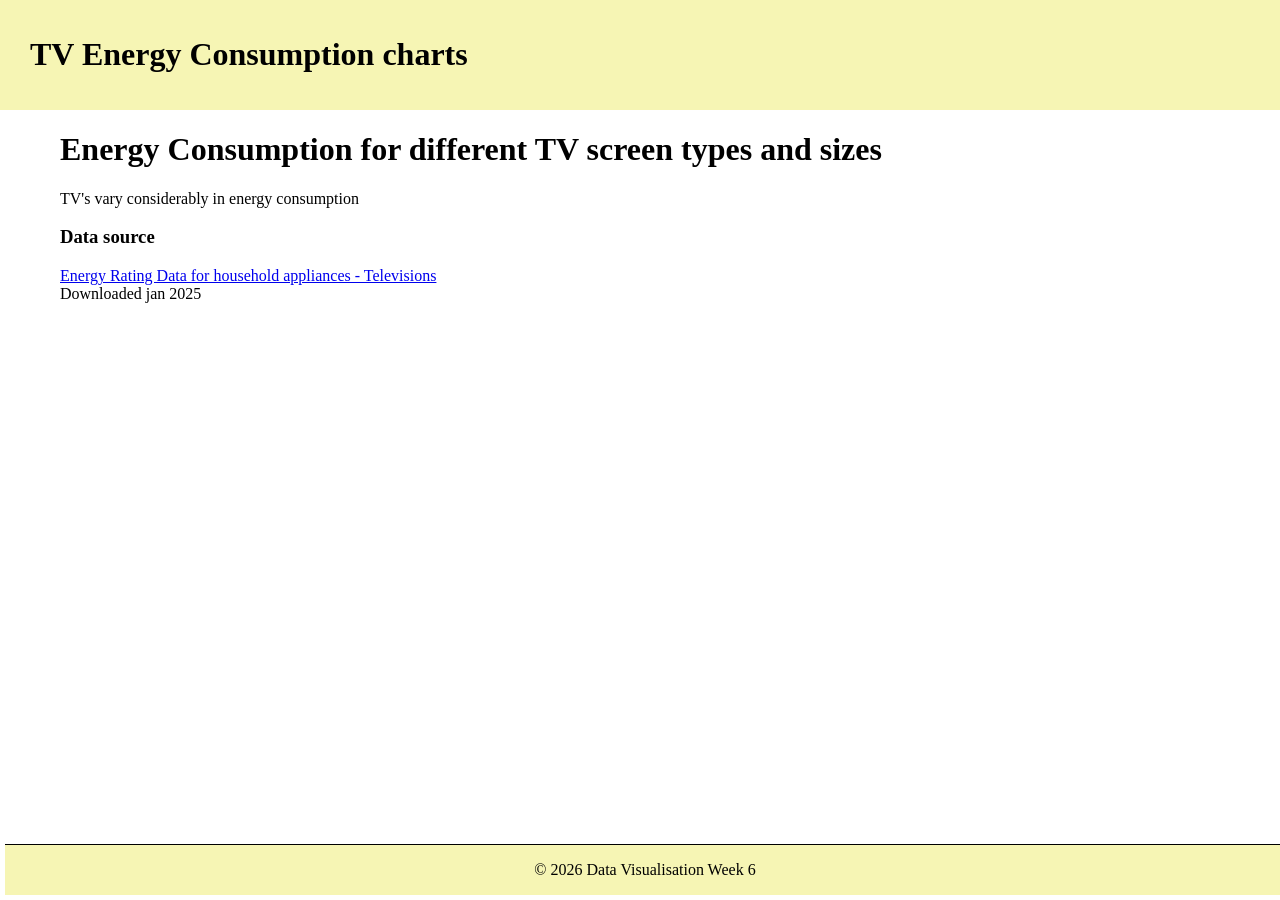
==== Exercise 6/index.html @ de199ba0 "basic set up" ====
<!DOCTYPE html>
<html>
    <head>
        <meta charset="utf-8" />
        <meta name="viewport" content="width=device-width, initial-scale=1" />
        <link href="css/base.css" rel="stylesheet">
        <link href="css/visualisations.css" rel="stylesheet">
    </head>

    <body>
        <header>
            <h1>TV Energy Consumption charts</h1>
        </header>
        <main>
            <div>
                <h1>Energy Consumption for different TV screen types and sizes</h1>
                <p>TV's vary considerably in energy consumption</p>

                <!-- div for filter buttons -->
                 <div id="filters_screen"></div>

                <!-- div for charts -->
                 <div id="histogram" class="responsive-svg-container"></div>
                
                 <div class="body">
                    <h3>Data source</h3>
                    <p>
                        <a href="https://data.gov.au/data/dataset/559708e5-480e-4f94-8429-c49571e82761/resource/93a615e5-935e-4713-a4b0-379e3f6dedc9/download/tv_2026_05_17.csv">Energy Rating Data for household appliances - Televisions </a><br>
                        Downloaded jan 2025
                    </p>
                 </div>
            </div>
        </main>
        
        <footer>
            <p>&copy; 2026 Data Visualisation Week 6</p>
        </footer>

        <!-- load scripts -->
        <script src="https://d3js.org/d3.v7.min.js"></script>
        <script src="js/shared-constants.js"></script>  
        <script src="js/load-data.js"></script>  
        <script src="js/interactions.js"></script>  
        <script src="js/histogram.js"></script>  

    </body>

</html>
---- Exercise 6/css/base.css ----
body {
  margin: 0px; 
}

header{
  margin: 0; 
  background-color: #f6f5b4;
  padding: 15px 30px;
  display: flex;            
  justify-content: left; 
  align-items: center;
}
 


main {
  padding: 0px 60px;
}

footer {
  position: fixed;
  bottom: 0;
  width: 100%;              
  border-top: 1px solid black;
  margin: 5px;
  padding: 0;
  background-color: #f6f5b4;
  display: flex;            
  justify-content: center;  
}

footer_text p {
  text-align: center;
}
---- Exercise 6/css/visualisations.css ----
/* responsive container of svg element */
.responsive-svg-container {
    width: 100%;
    max-width: 1000px;
}

@media screen and (max-width: 596px) {
    .responsive-svg-container {
        margin-bottom: 20px;
    }
}

.axis-label {
    font-family: 'Roboto', sans-serif;
    font-size: 14px;
    fill: #5a3e2b
}
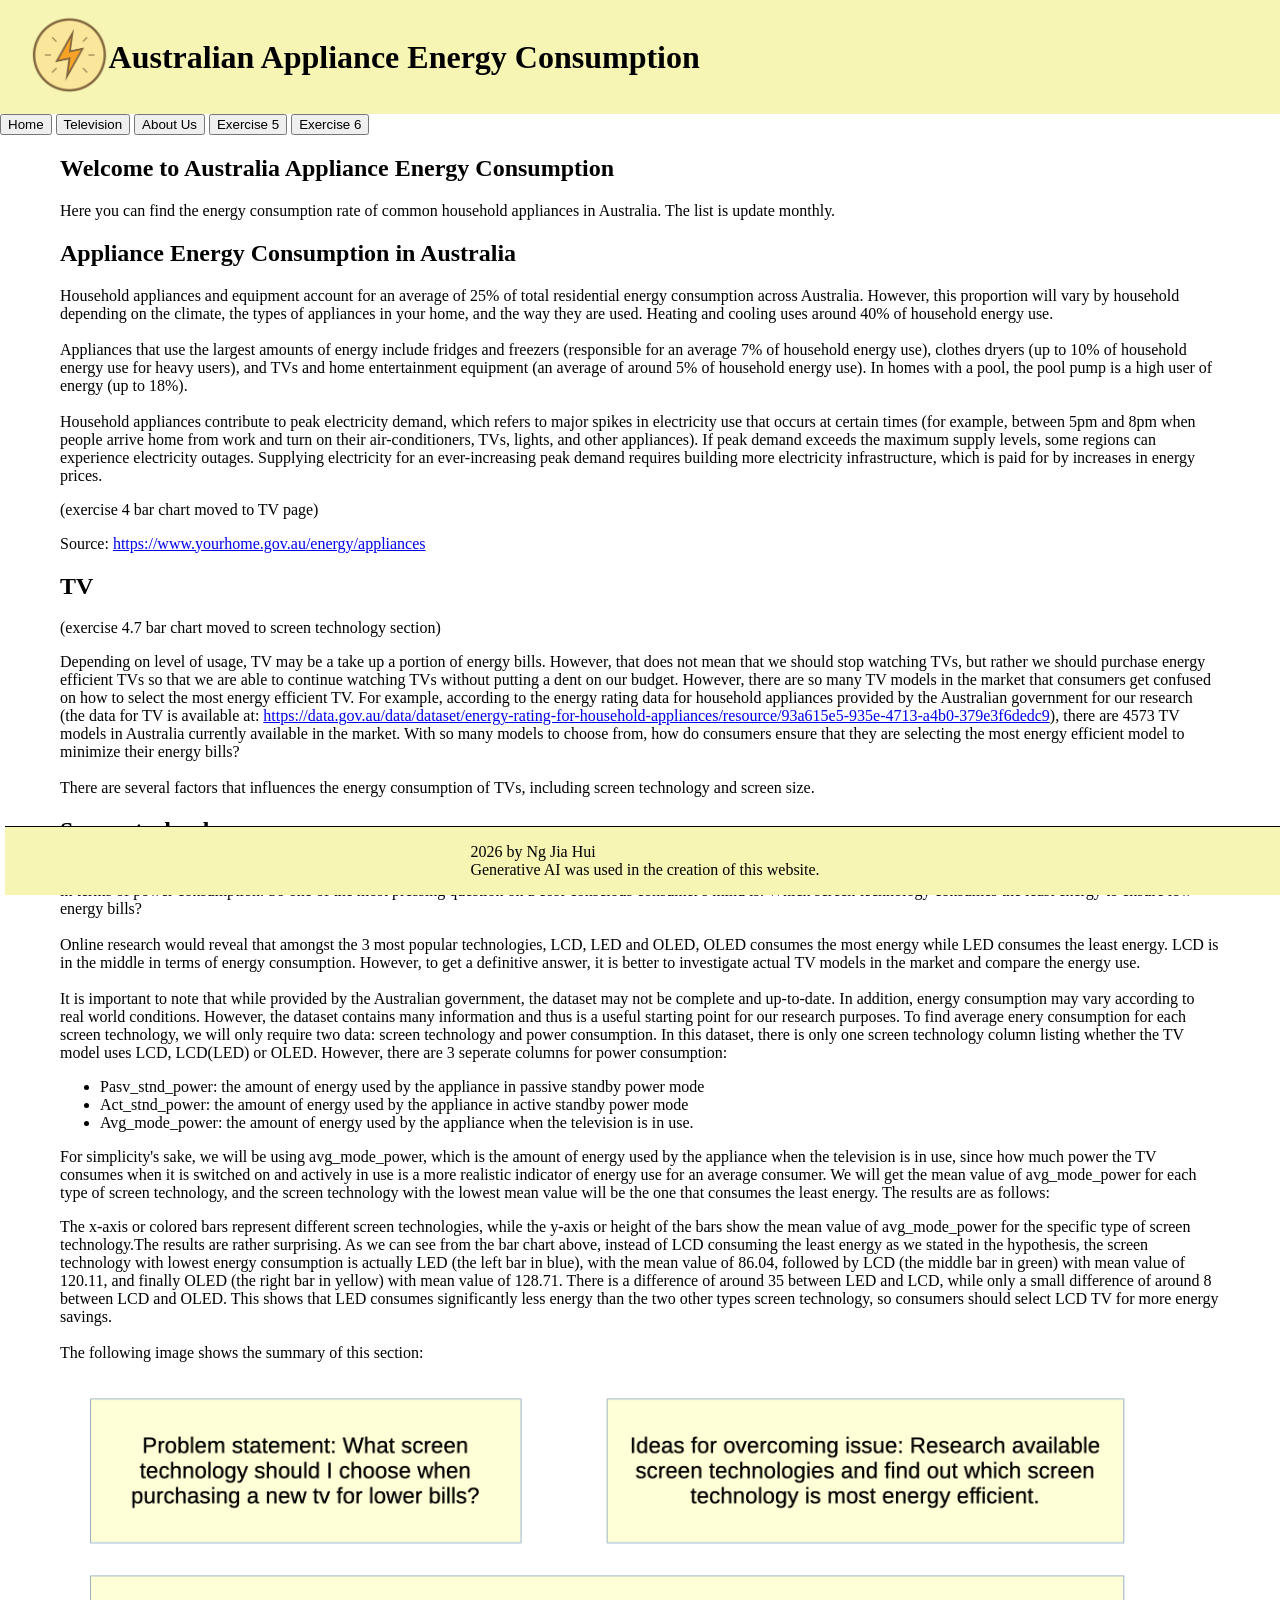
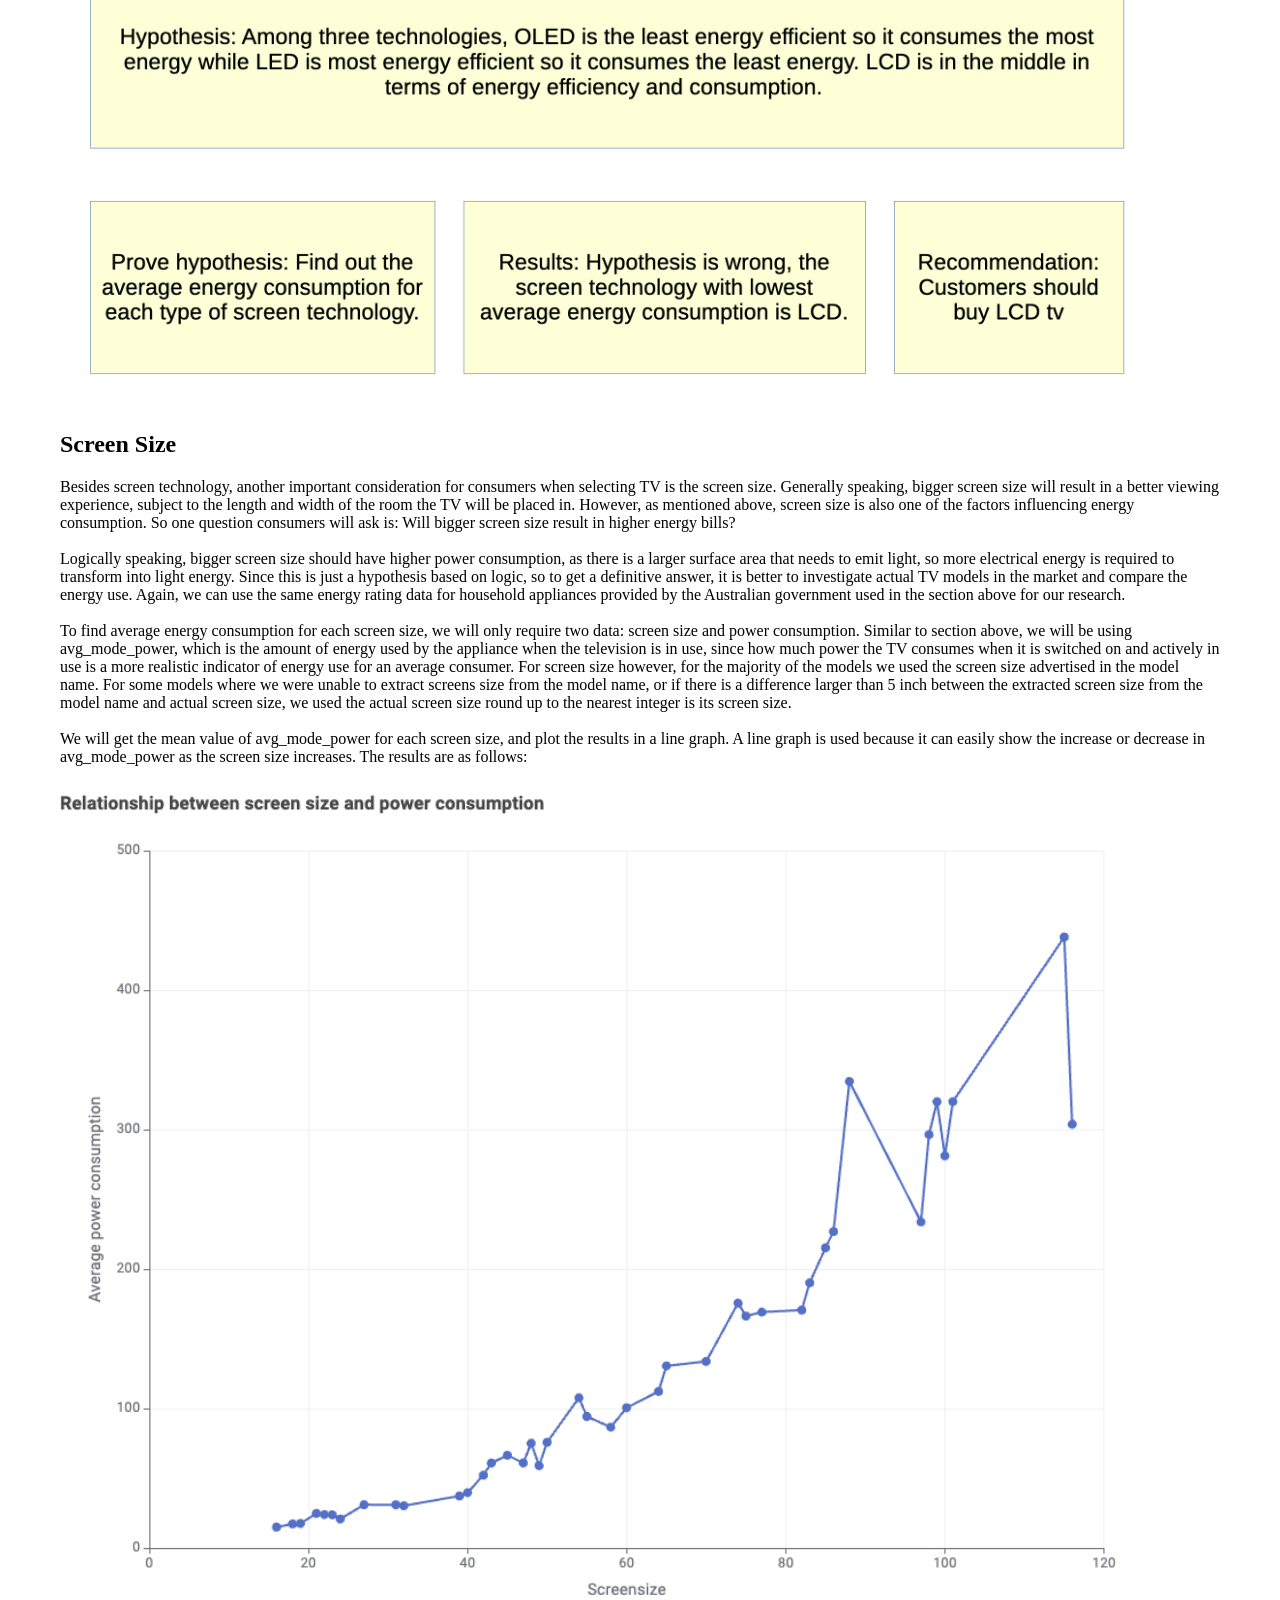
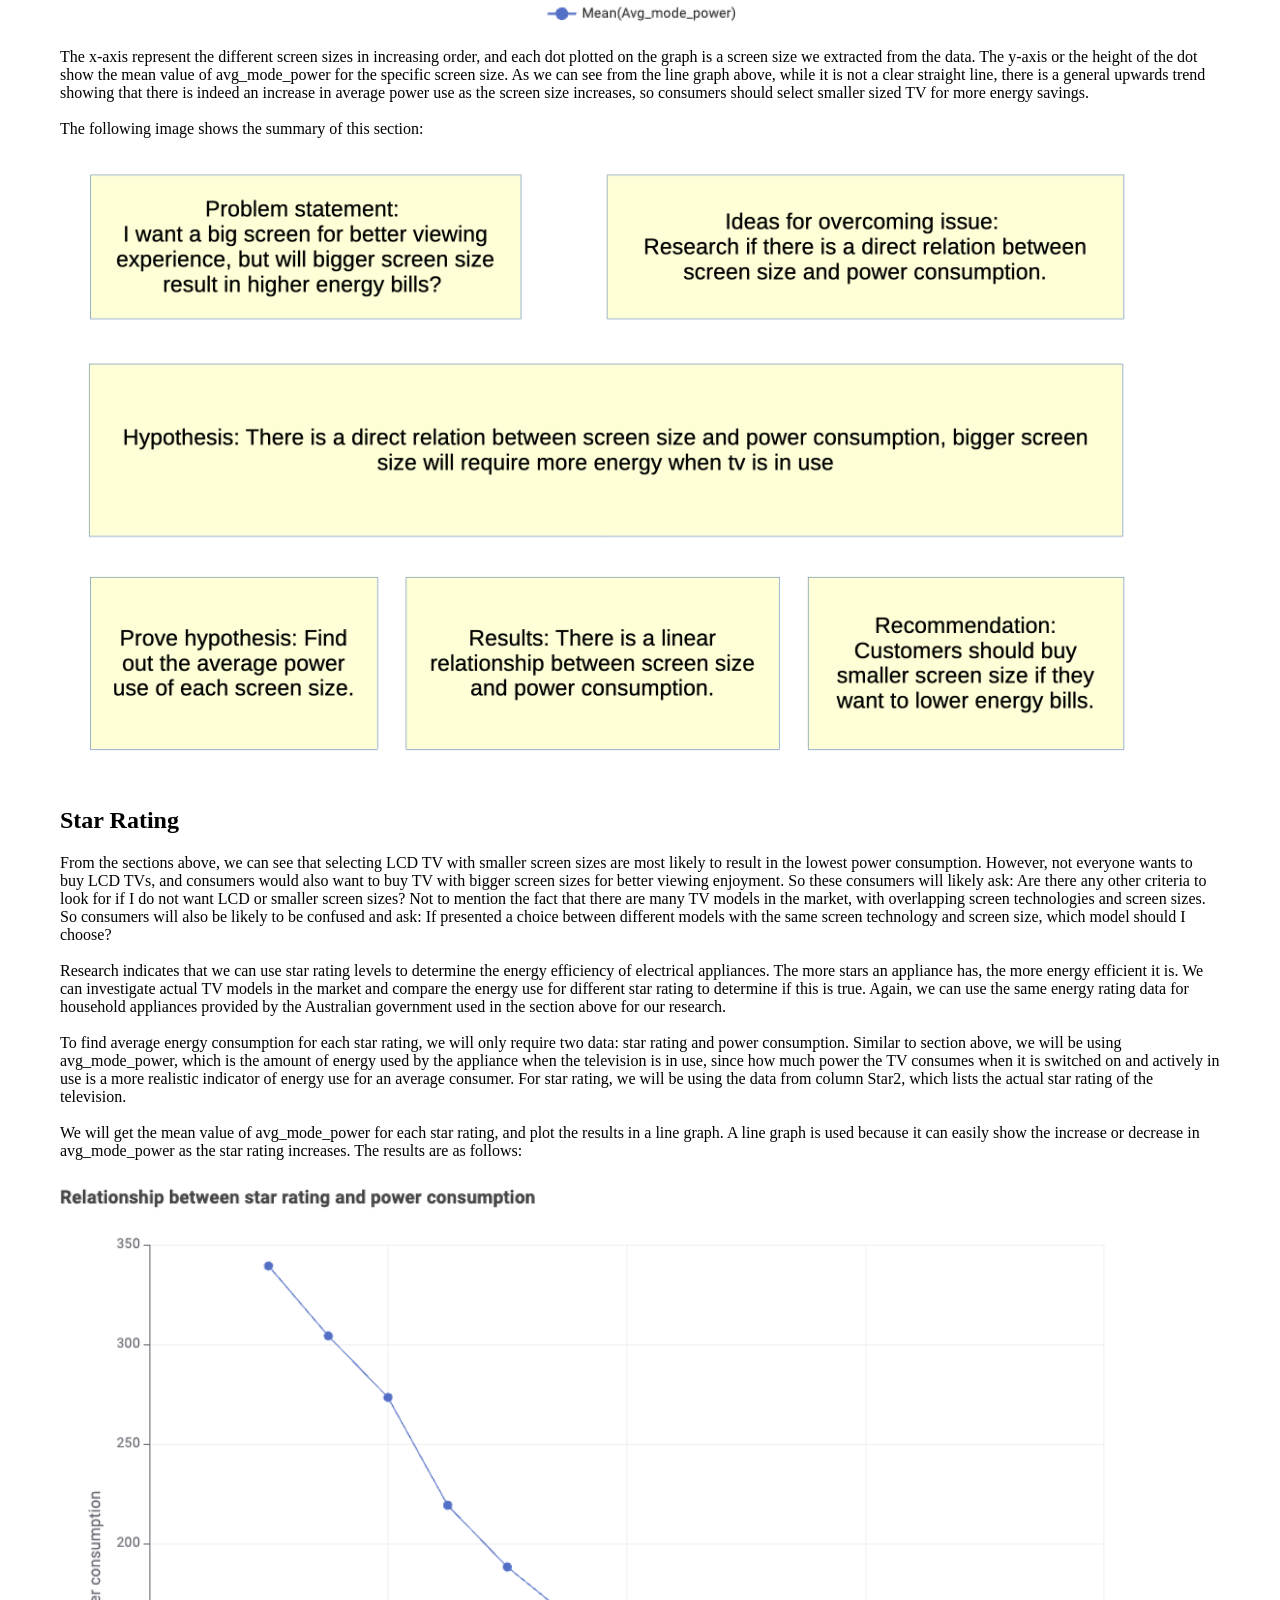
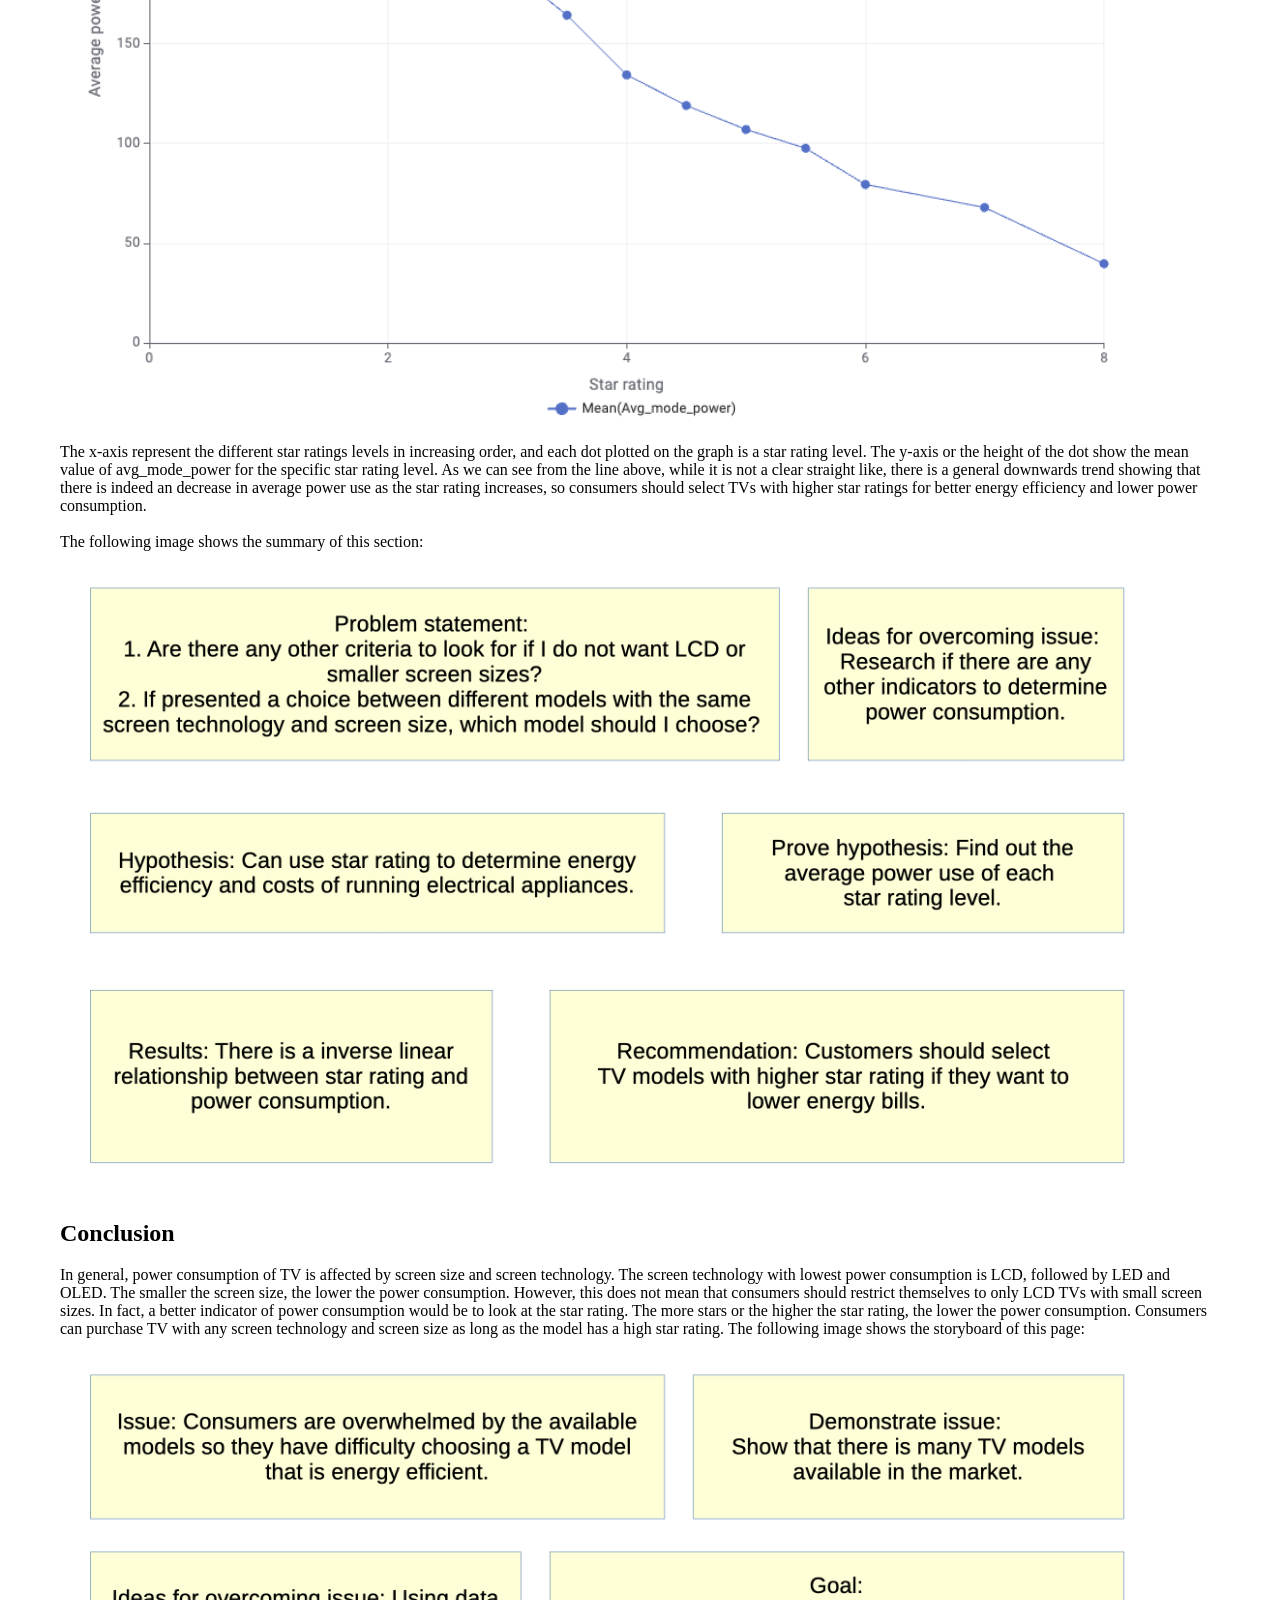
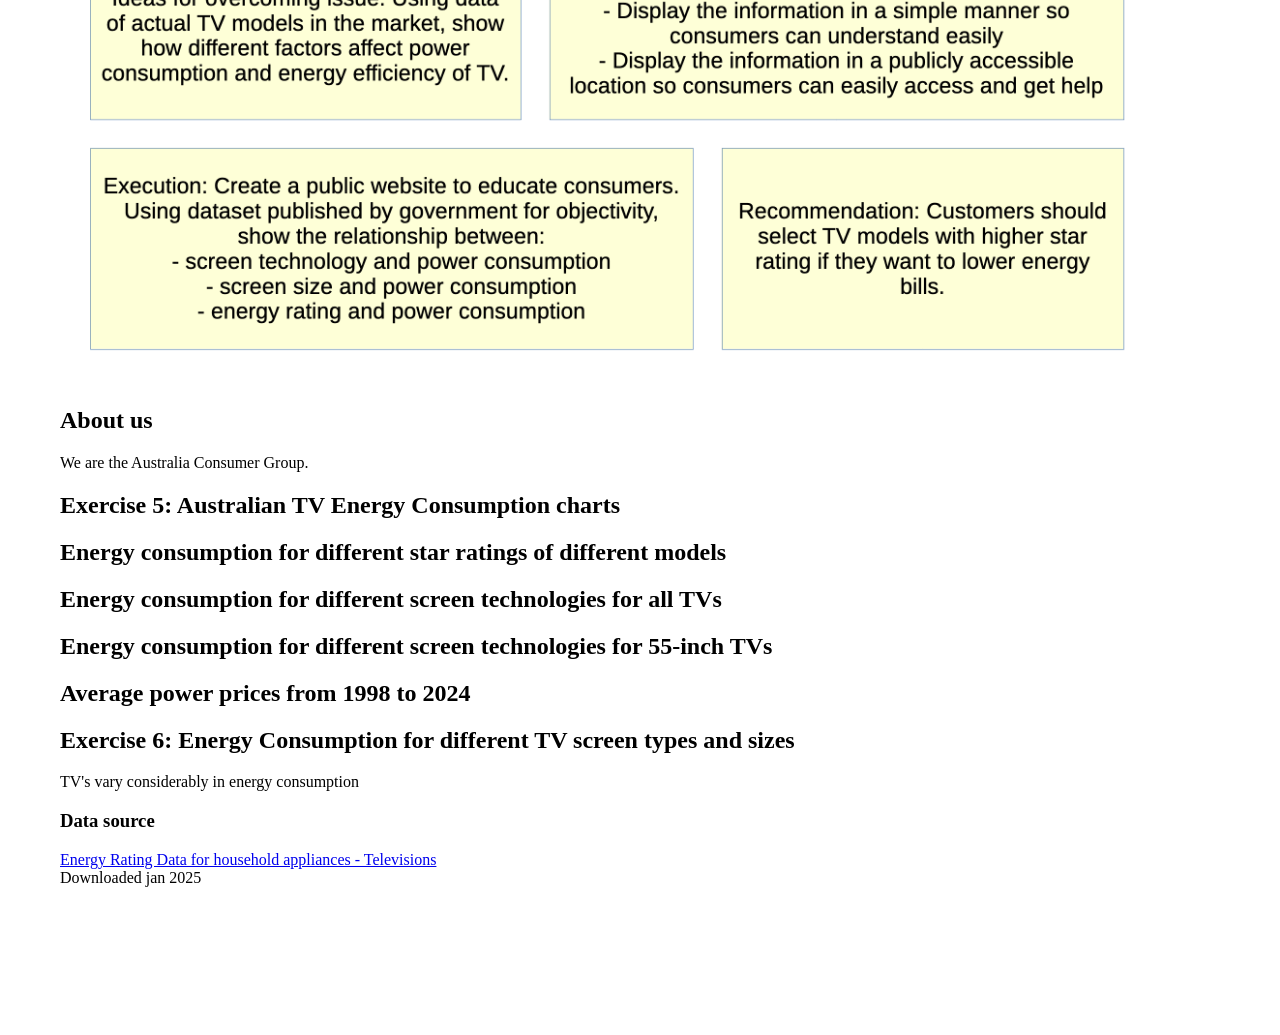
==== commit b183cb07: "interactions" ====
--- a/Exercise 6/index.html
+++ b/Exercise 6/index.html
@@ -3,17 +3,142 @@
     <head>
         <meta charset="utf-8" />
         <meta name="viewport" content="width=device-width, initial-scale=1" />
+        <title>Appliance Energy Consumption Website</title>
         <link href="css/base.css" rel="stylesheet">
         <link href="css/visualisations.css" rel="stylesheet">
+        <script src="js/scripts.js" defer></script>
     </head>
 
     <body>
-        <header>
-            <h1>TV Energy Consumption charts</h1>
+        <header class="pageHeader" id="pageHeader">
+            <a href="index.html">
+                <img src="images/PowerIcon.png" style="height:5rem;" alt="site logo" id="header_logo">    
+            </a>
+            <h1>Australian Appliance Energy Consumption</h1>
+            
         </header>
+
+        <nav class="nav"> 
+            <button id="nav_home" class="selected" onclick="showPage('home')">Home</button>
+            <button id="nav_tv" onclick="showPage('tv')">Television</button>
+            <button id="nav_about" onclick="showPage('about')">About Us</button>
+            <button id="nav_ex5" onclick="showPage('ex5')">Exercise 5</button>
+            <button id="nav_ex6" onclick="showPage('ex6')">Exercise 6</button>
+        </nav>
+
         <main>
-            <div>
-                <h1>Energy Consumption for different TV screen types and sizes</h1>
+            
+            <section id="home" class="page">
+                <h1>Welcome to Australia Appliance Energy Consumption</h1>
+                <p>Here you can find the energy consumption rate of common household appliances in Australia. The list is update monthly.</p>
+
+                <h2>Appliance Energy Consumption in Australia</h2>
+                <p>Household appliances and equipment account for an average of 25% of total residential energy consumption across Australia. However, this proportion will vary by household depending on the climate, the types of appliances in your home, and the way they are used. Heating and cooling uses around 40% of household energy use.
+                <br><br>
+                Appliances that use the largest amounts of energy include fridges and freezers (responsible for an average 7% of household energy use), clothes dryers (up to 10% of household energy use for heavy users), and TVs and home entertainment equipment (an average of around 5% of household energy use). In homes with a pool, the pool pump is a high user of energy (up to 18%).
+                <br><br>
+                Household appliances contribute to peak electricity demand, which refers to major spikes in electricity use that occurs at certain times (for example, between 5pm and 8pm when people arrive home from work and turn on their air-conditioners, TVs, lights, and other appliances). If peak demand exceeds the maximum supply levels, some regions can experience electricity outages. Supplying electricity for an ever-increasing peak demand requires building more electricity infrastructure, which is paid for by increases in energy prices.
+                </p>
+                <p>(exercise 4 bar chart moved to TV page)</p>
+                <p>Source: <a href="https://www.yourhome.gov.au/energy/appliances">https://www.yourhome.gov.au/energy/appliances</a></p>
+
+            </section>
+            <section id="tv" class="page hidden">
+                <h1>TV</h1>
+                <p>(exercise 4.7 bar chart moved to screen technology section)</p>
+                <p>Depending on level of usage, TV may be a take up a portion of energy bills. However, that does not mean that we should stop watching TVs, but rather we should purchase energy efficient TVs so that we are able to continue watching TVs without putting a dent on our budget. However, there are so many TV models in the market that consumers get confused on how to select the most energy efficient TV. For example, according to the energy rating data for household appliances provided by the Australian government for our research (the data for TV is available at: <a href="https://data.gov.au/data/dataset/energy-rating-for-household-appliances/resource/93a615e5-935e-4713-a4b0-379e3f6dedc9">https://data.gov.au/data/dataset/energy-rating-for-household-appliances/resource/93a615e5-935e-4713-a4b0-379e3f6dedc9</a>), there are 4573 TV models in Australia currently available in the market. With so many models to choose from, how do consumers ensure that they are selecting the most energy efficient model to minimize their energy bills?
+                <br><br>
+                There are several factors that influences the energy consumption of TVs, including screen technology and screen size.</p>
+
+                <h2>Screen technology</h2>
+                <p>There are different screen technologies for TV, each with their own advantages and disadvantages in terms color accuracy and contrast, viewing angles, design etc. They also differ in terms of power consumption. So one of the most pressing question on a cost-conscious consumer's mind is: Which screen technology consumes the least energy to ensure low energy bills?
+                <br><br>
+                Online research would reveal that amongst the 3 most popular technologies, LCD, LED and OLED, OLED consumes the most energy while LED consumes the least energy. LCD is in the middle in terms of energy consumption. However, to get a definitive answer, it is better to investigate actual TV models in the market and compare the energy use. 
+                <br><br>
+                It is important to note that while provided by the Australian government, the dataset may not be complete and up-to-date. In addition, energy consumption may vary according to real world conditions. However, the dataset contains many information and thus is a useful starting point for our research purposes. To find average enery consumption for each screen technology, we will only require two data: screen technology and power consumption. In this dataset, there is only one screen technology column listing whether the TV model uses LCD, LCD(LED) or OLED. However, there are 3 seperate columns for power consumption:</p>
+
+                <ul>
+                    <li>Pasv_stnd_power: the amount of energy used by the appliance in passive standby power mode</li>
+                    <li>Act_stnd_power: the amount of energy used by the appliance in active standby power mode</li>
+                    <li>Avg_mode_power: the amount of energy used by the appliance when the television is in use.</li>
+                </ul>
+
+                <p>For simplicity's sake, we will be using avg_mode_power, which is the amount of energy used by the appliance when the television is in use, since how much power the TV consumes when it is switched on and actively in use is a more realistic indicator of energy use for an average consumer. We will get the mean value of avg_mode_power for each type of screen technology, and the screen technology with the lowest mean value will be the one that consumes the least energy. The results are as follows:</p>
+
+                <div class="responsive-svg-container">
+                    
+                </div>   
+
+                <p>The x-axis or colored bars represent different screen technologies, while the y-axis or height of the bars show the mean value of avg_mode_power for the specific type of screen technology.The results are rather surprising. As we can see from the bar chart above, instead of LCD consuming the least energy as we stated in the hypothesis, the screen technology with lowest energy consumption is actually LED (the left bar in blue), with the mean value of 86.04, followed by LCD (the middle bar in green) with mean value of 120.11, and finally OLED (the right bar in yellow) with mean value of 128.71. There is a difference of around 35 between LED and LCD, while only a small difference of around 8 between LCD and OLED. This shows that LED consumes significantly less energy than the two other types screen technology, so consumers should select LCD TV for more energy savings.
+                <br><br>
+                The following image shows the summary of this section: </p>
+
+                <img src="images/summary_tech.png" alt="Summary of relationship between screen technology and power consumption section" width="95%">
+
+                <h2>Screen Size</h2>
+                <p>Besides screen technology, another important consideration for consumers when selecting TV is the screen size. Generally speaking, bigger screen size will result in a better viewing experience, subject to the length and width of the room the TV will be placed in. However, as mentioned above, screen size is also one of the factors influencing energy consumption. So one question consumers will ask is: Will bigger screen size result in higher energy bills?
+                <br><br>
+                Logically speaking, bigger screen size should have higher power consumption, as there is a larger surface area that needs to emit light, so more electrical energy is required to transform into light energy. Since this is just a hypothesis based on logic, so to get a definitive answer, it is better to investigate actual TV models in the market and compare the energy use. Again, we can use the same energy rating data for household appliances provided by the Australian government used in the section above for our research.
+                <br><br>
+                To find average energy consumption for each screen size, we will only require two data: screen size and power consumption. Similar to section above, we will be using avg_mode_power, which is the amount of energy used by the appliance when the television is in use, since how much power the TV consumes when it is switched on and actively in use is a more realistic indicator of energy use for an average consumer. For screen size however, for the majority of the models we used the screen size advertised in the model name. For some models where we were unable to extract screens size from the model name, or if there is a difference larger than 5 inch between the extracted screen size from the model name and actual screen size, we used the actual screen size round up to the nearest integer is its screen size.
+                <br><br>    
+                We will get the mean value of avg_mode_power for each screen size, and plot the results in a line graph. A line graph is used because it can easily show the increase or decrease in avg_mode_power as the screen size increases. The results are as follows:</p>
+
+                <img src="images/datagraph_size.png" alt="Line graph showing the mean of energy use for each screen size." width="100%">   
+
+                <p>The x-axis represent the different screen sizes in increasing order, and each dot plotted on the graph is a screen size we extracted from the data. The y-axis or the height of the dot show the mean value of avg_mode_power for the specific screen size. As we can see from the line graph above, while it is not a clear straight line, there is a general upwards trend showing that there is indeed an increase in average power use as the screen size increases, so consumers should select smaller sized TV for more energy savings.
+                <br><br>
+                The following image shows the summary of this section: </p>
+
+                <img src="images/summary_size.png" alt="Summary of relationship between screen size and power consumption section" width="95%">
+
+                <h2>Star Rating</h2>
+                <p>From the sections above, we can see that selecting LCD TV with smaller screen sizes are most likely to result in the lowest power consumption. However, not everyone wants to buy LCD TVs, and consumers would also want to buy TV with bigger screen sizes for better viewing enjoyment. So these consumers will likely ask: Are there any other criteria to look for if I do not want LCD or smaller screen sizes? Not to mention the fact that there are many TV models in the market, with overlapping screen technologies and screen sizes. So consumers will also be likely to be confused and ask: If presented a choice between different models with the same screen technology and screen size, which model should I choose? 
+                <br><br>
+                Research indicates that we can use star rating levels to determine the energy efficiency of electrical appliances. The more stars an appliance has, the more energy efficient it is. We can investigate actual TV models in the market and compare the energy use for different star rating to determine if this is true. Again, we can use the same energy rating data for household appliances provided by the Australian government used in the section above for our research.
+                <br><br>
+                To find average energy consumption for each star rating, we will only require two data: star rating and power consumption. Similar to section above, we will be using avg_mode_power, which is the amount of energy used by the appliance when the television is in use, since how much power the TV consumes when it is switched on and actively in use is a more realistic indicator of energy use for an average consumer. For star rating, we will be using the data from column Star2, which lists the actual star rating of the television. 
+                <br><br>    
+                We will get the mean value of avg_mode_power for each star rating, and plot the results in a line graph. A line graph is used because it can easily show the increase or decrease in avg_mode_power as the star rating increases. The results are as follows:</p>
+
+                <img src="images/datagraph_star.png" alt="Line graph showing the mean of energy use for each star rating." width="100%">   
+
+                <p>The x-axis represent the different star ratings levels in increasing order, and each dot plotted on the graph is a star rating level. The y-axis or the height of the dot show the mean value of avg_mode_power for the specific star rating level. As we can see from the line above, while it is not a clear straight like, there is a general downwards trend showing that there is indeed an decrease in average power use as the star rating increases, so consumers should select TVs with higher star ratings for better energy efficiency and lower power consumption.
+                <br><br>
+                The following image shows the summary of this section: </p>
+
+                <img src="images/summary_star.png" alt="Summary of relationship between star rating and power consumption section" width="95%">
+
+                <h2>Conclusion</h2>
+                <p>In general, power consumption of TV is affected by screen size and screen technology. The screen technology with lowest power consumption is LCD, followed by LED and OLED. The smaller the screen size, the lower the power consumption. However, this does not mean that consumers should restrict themselves to only LCD TVs with small screen sizes. In fact, a better indicator of power consumption would be to look at the star rating. The more stars or the higher the star rating, the lower the power consumption. Consumers can purchase TV with any screen technology and screen size as long as the model has a high star rating.
+
+                The following image shows the storyboard of this page: </p>
+
+                <img src="images/storyboard_main.png" alt="Storyboard of how information in this page is presented to user." width="95%">
+                </p>
+    
+
+            </section>
+            <section id="about" class="page hidden">
+                <h1>About us</h1>
+                <p>We are the Australia Consumer Group.</p>
+            </section>
+
+            <section id="ex5" class="page hidden">
+                <h1>Exercise 5: Australian TV Energy Consumption charts</h1>
+                <h2>Energy consumption for different star ratings of different models</h2>
+                <div id="scatter_models"></div>
+                <h2>Energy consumption for different screen technologies for all TVs</h2>
+                <div id="donut"></div>
+                <h2>Energy consumption for different screen technologies for 55-inch TVs</h2>
+                <div id="bar"></div>
+                <h2>Average power prices from 1998 to 2024</h2>
+                <div id="line"></div>
+                </div>
+            </section>
+
+            <section id="ex6" class="page hidden">
+                <h1>Exercise 6: Energy Consumption for different TV screen types and sizes</h1>
                 <p>TV's vary considerably in energy consumption</p>
 
                 <!-- div for filter buttons -->
@@ -21,28 +146,37 @@
 
                 <!-- div for charts -->
                  <div id="histogram" class="responsive-svg-container"></div>
+
+                <!-- div for charts -->
+                <div id="scatter_tech" class="responsive-svg-container"></div>
                 
-                 <div class="body">
+                <div class="body">
                     <h3>Data source</h3>
                     <p>
                         <a href="https://data.gov.au/data/dataset/559708e5-480e-4f94-8429-c49571e82761/resource/93a615e5-935e-4713-a4b0-379e3f6dedc9/download/tv_2026_05_17.csv">Energy Rating Data for household appliances - Televisions </a><br>
                         Downloaded jan 2025
                     </p>
                  </div>
-            </div>
+            </section>
+
+            <br><br><br><br>
         </main>
-        
         <footer>
-            <p>&copy; 2026 Data Visualisation Week 6</p>
+            <p id="footer_text">2026 by Ng Jia Hui<br>Generative AI was used in the creation of this website.</p>
         </footer>
 
         <!-- load scripts -->
         <script src="https://d3js.org/d3.v7.min.js"></script>
+        <script src="js/d3.js"></script>  
         <script src="js/shared-constants.js"></script>  
+        <script src="js/scales.js"></script>  
+        <script src="js/bar.js"></script>  
+        <script src="js/donut.js"></script>  
+        <script src="js/line.js"></script>  
+        <script src="js/scatter.js"></script>  
+        <script src="js/legend.js"></script>  
+        <script src="js/histogram.js"></script>  
+        <script src="js/interactions.js"></script>  
         <script src="js/load-data.js"></script>  
-        <script src="js/interactions.js"></script>  
-        <script src="js/histogram.js"></script>  
-
     </body>
-
 </html> 
--- a/Exercise 6/css/base.css
+++ b/Exercise 6/css/base.css
@@ -15,6 +15,7 @@
 
 main {
   padding: 0px 60px;
+  padding-bottom: 60px;
 }
 
 footer {
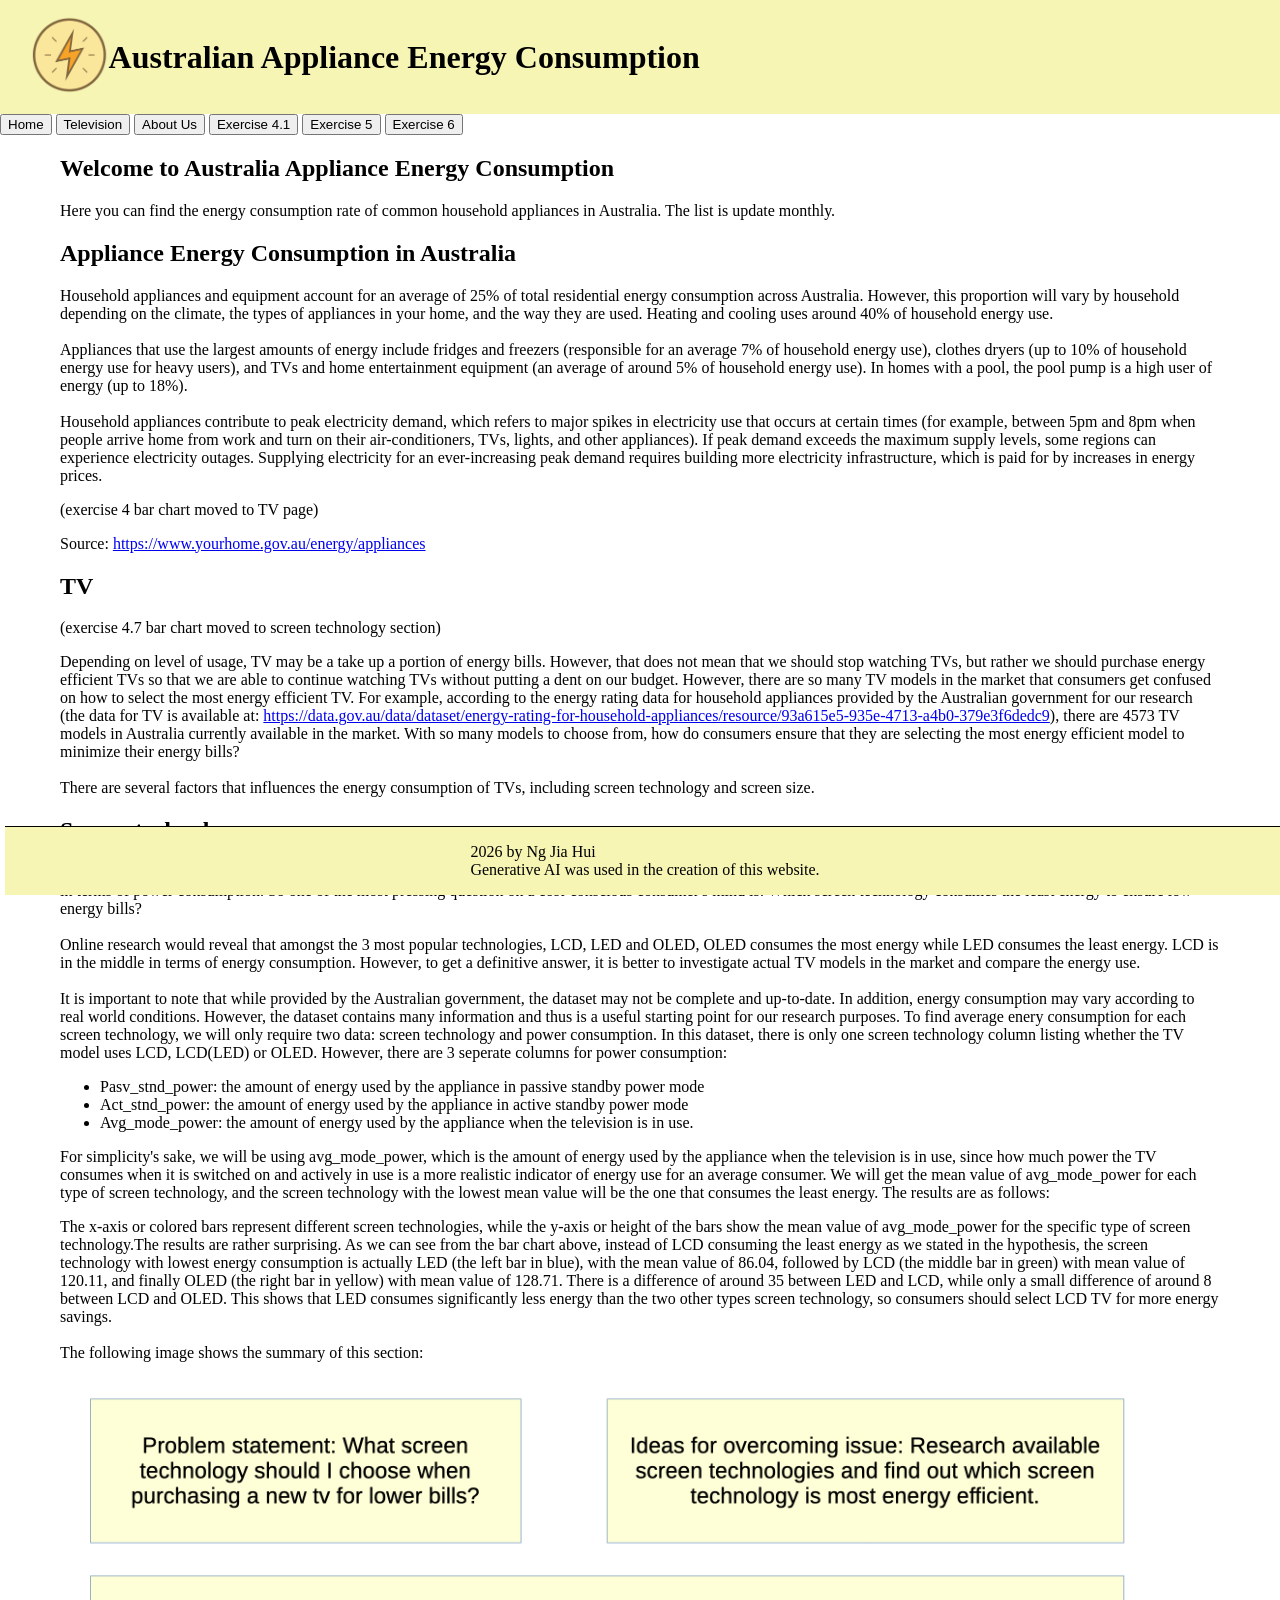
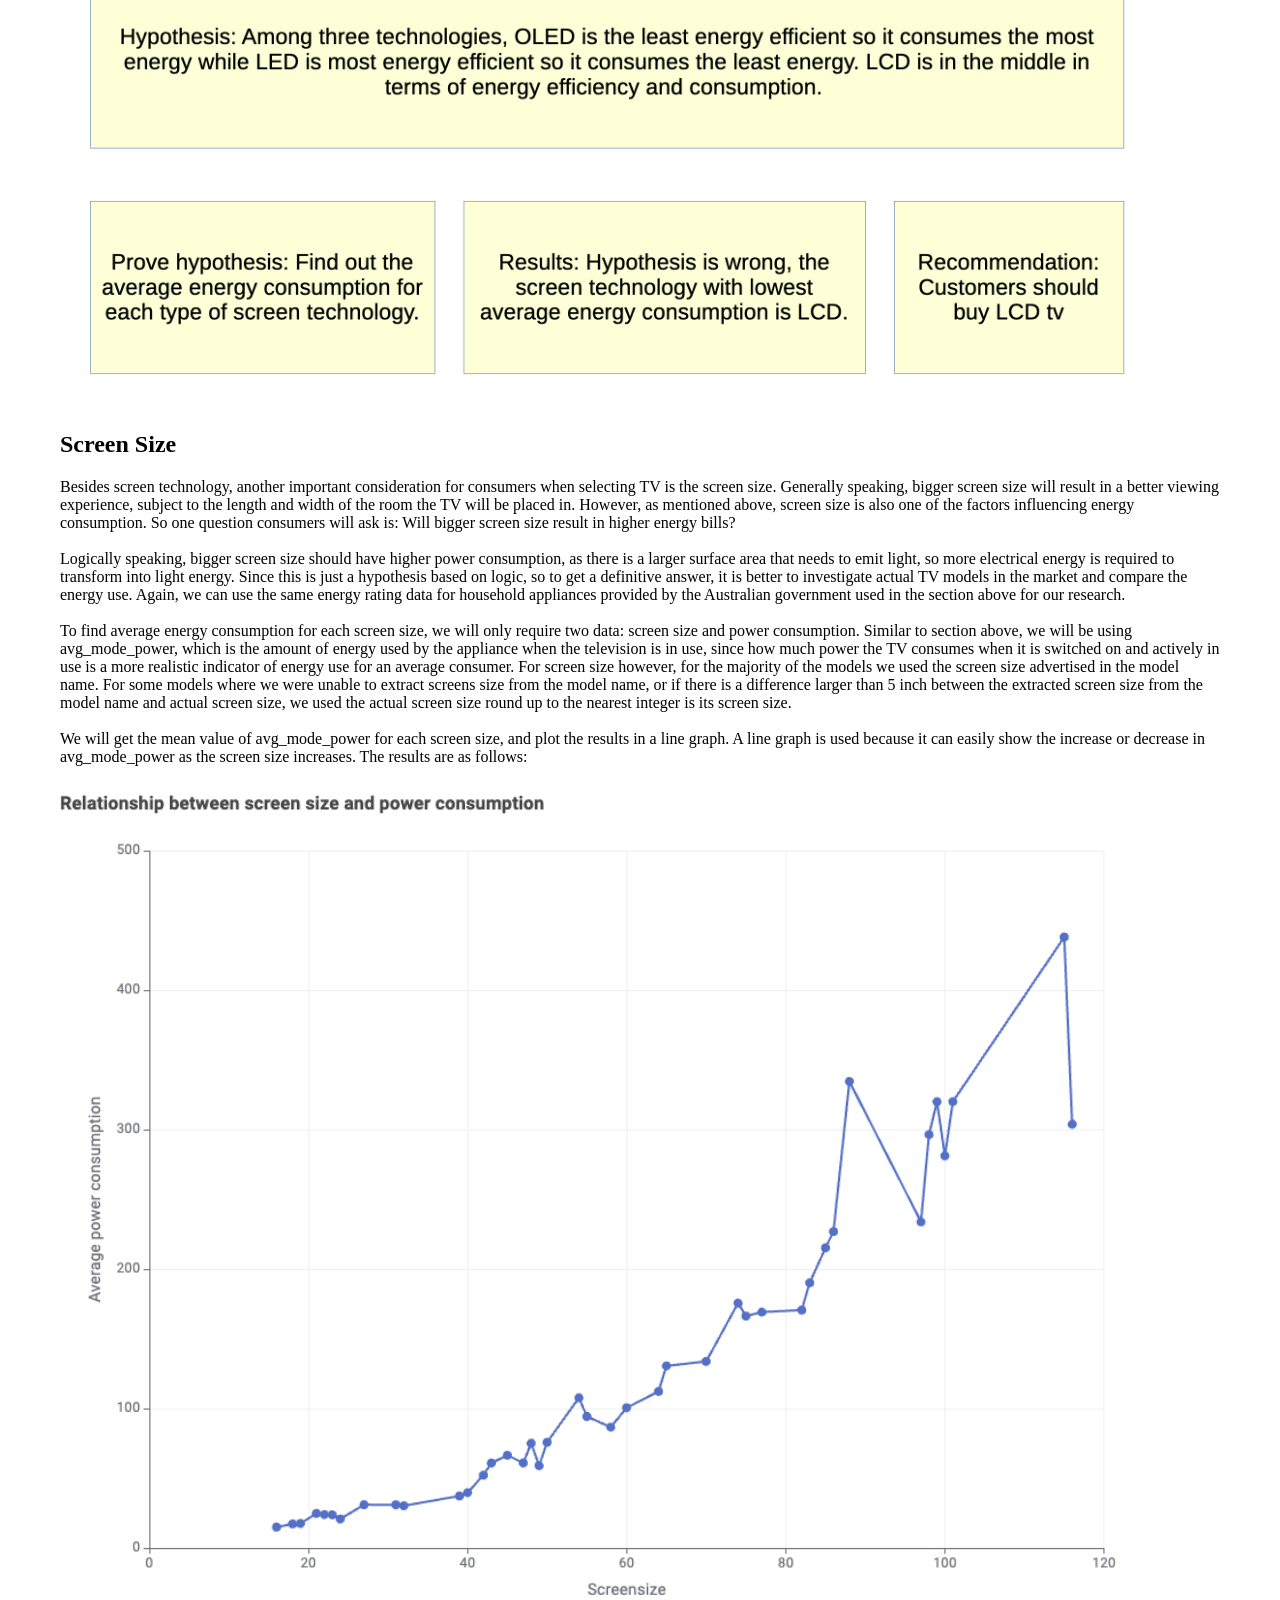
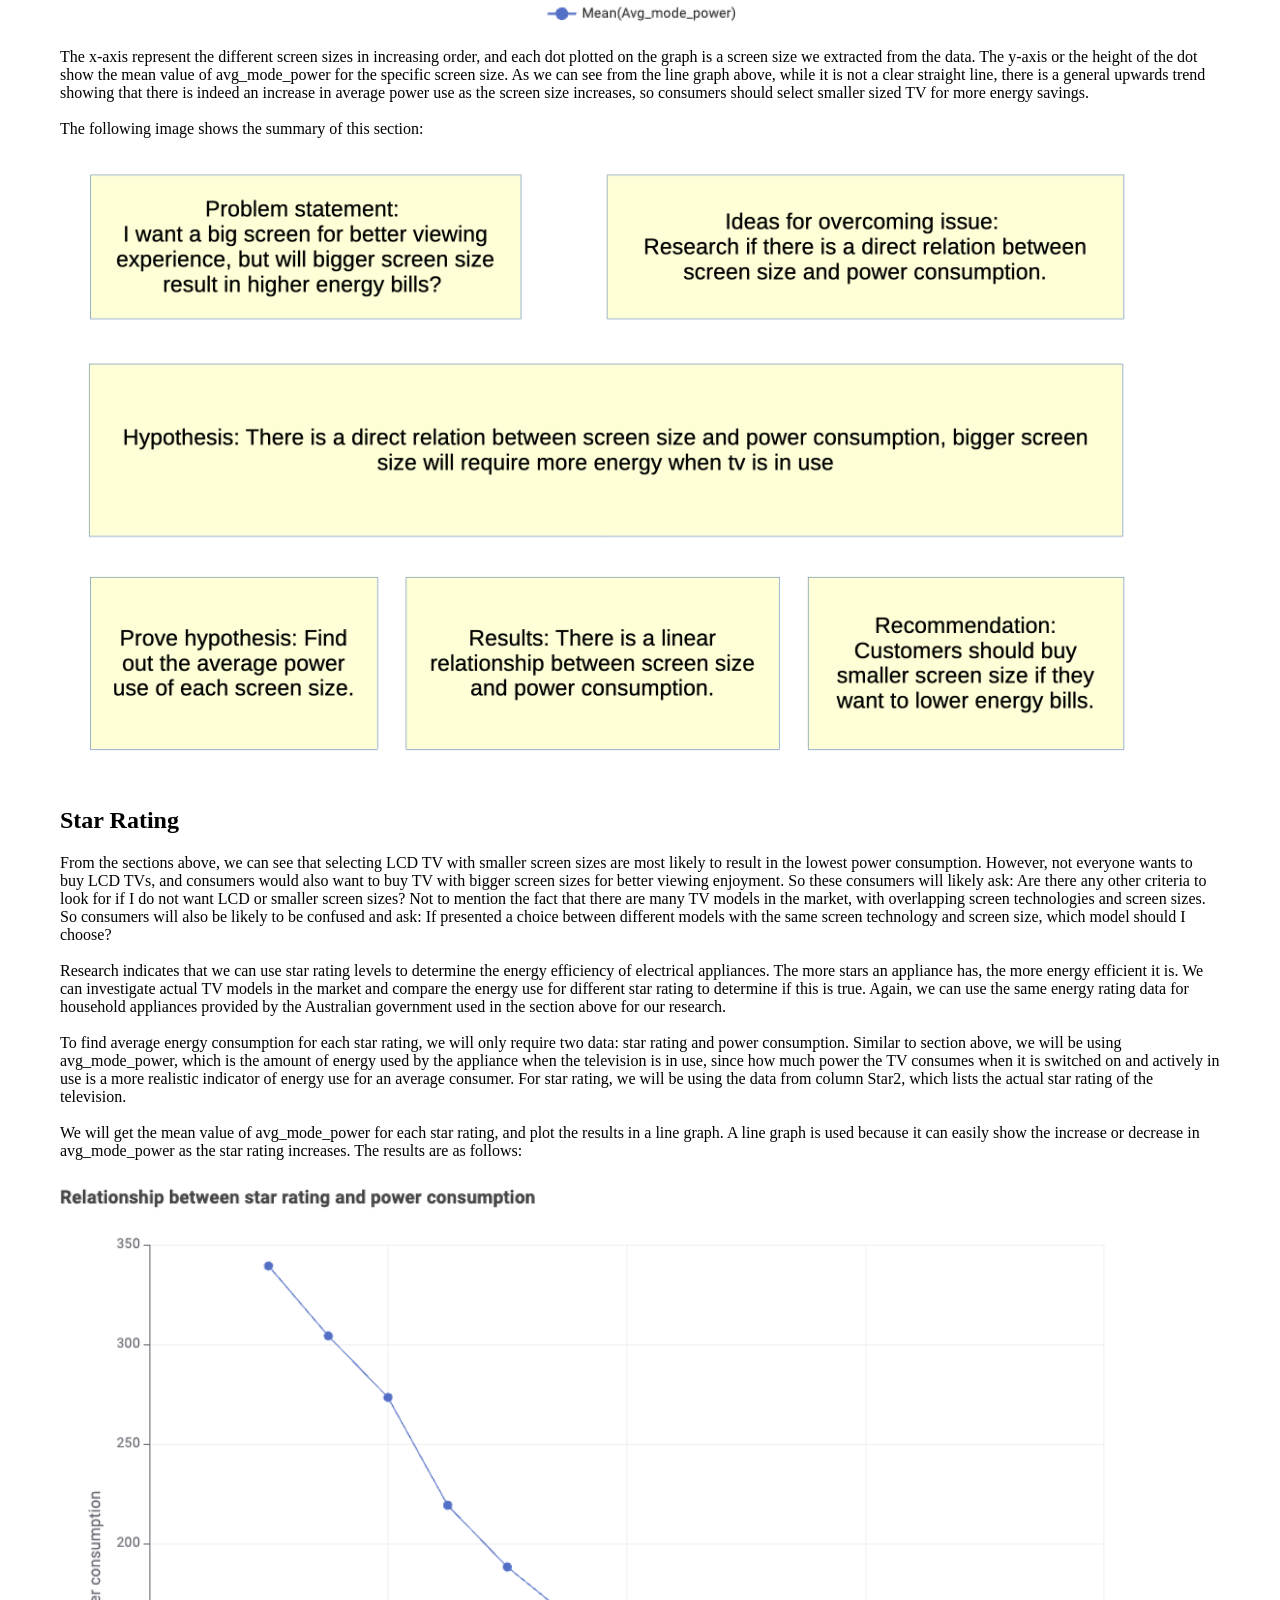
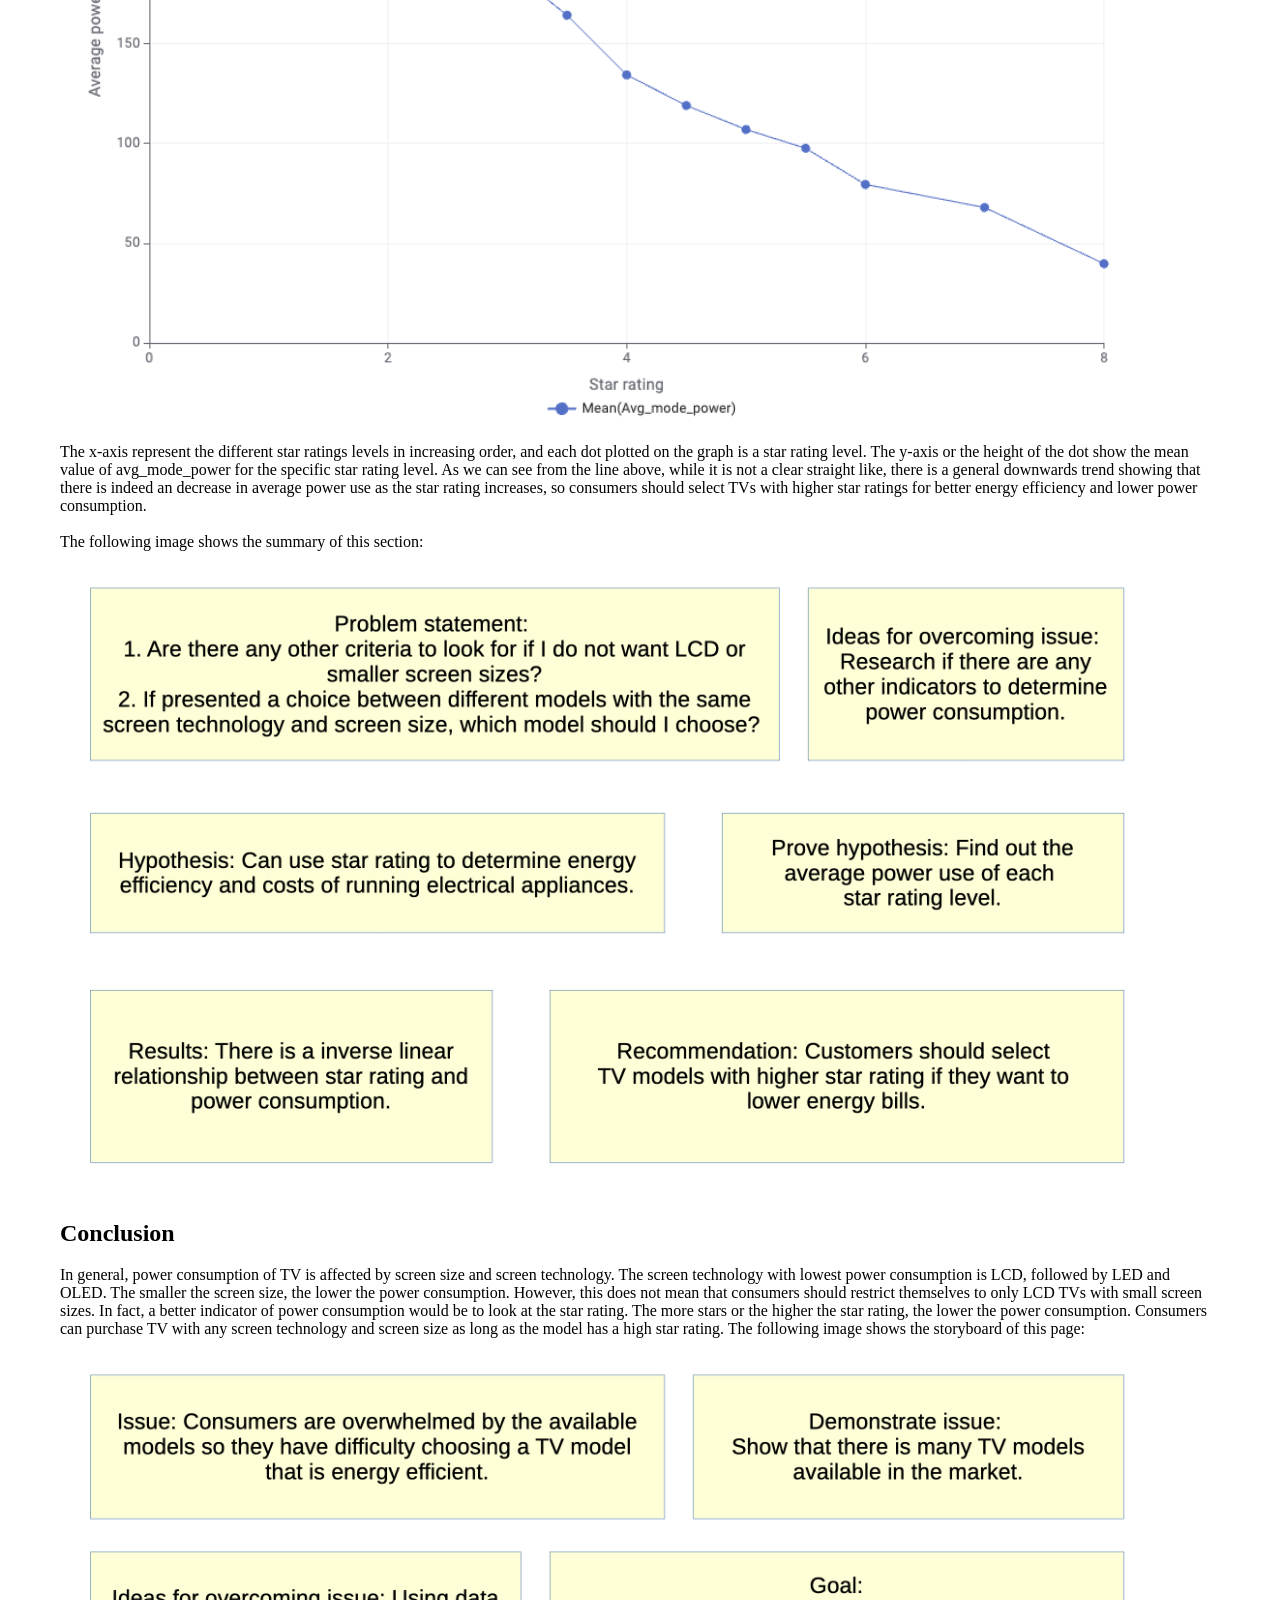
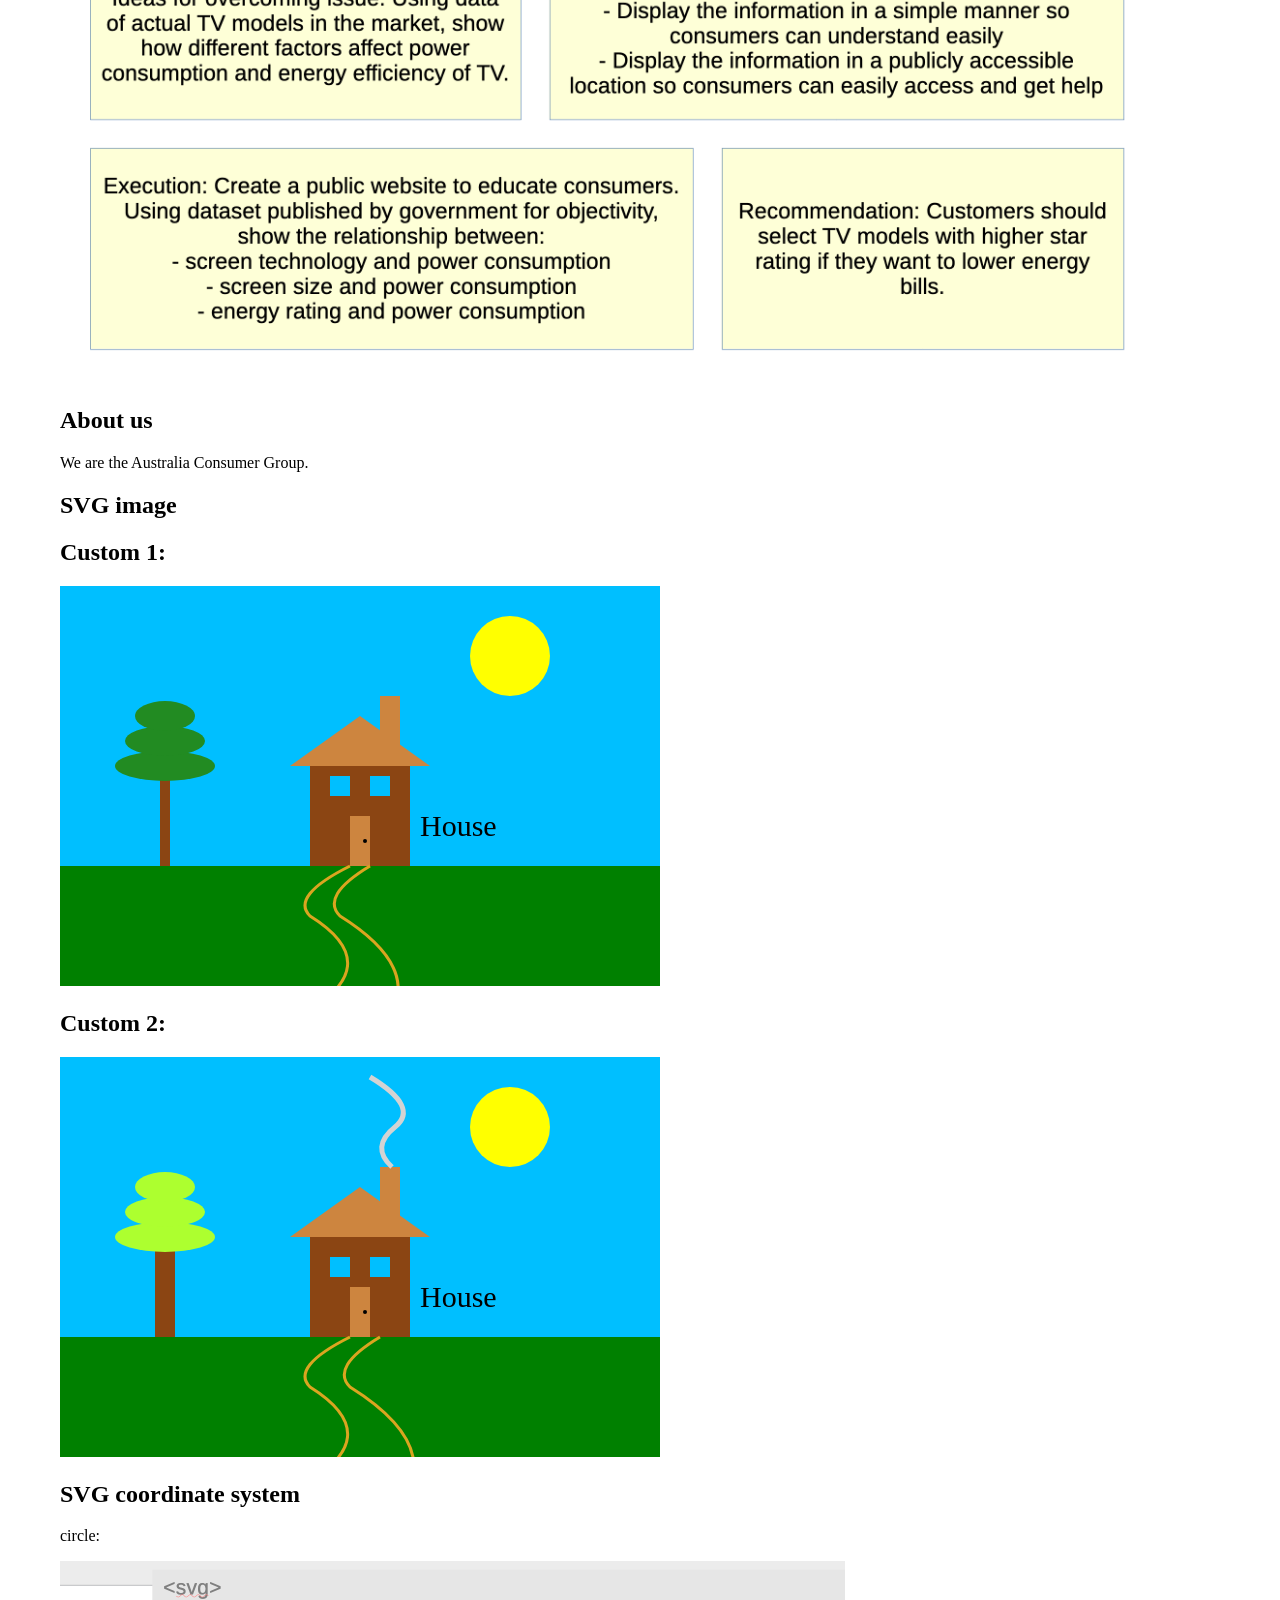
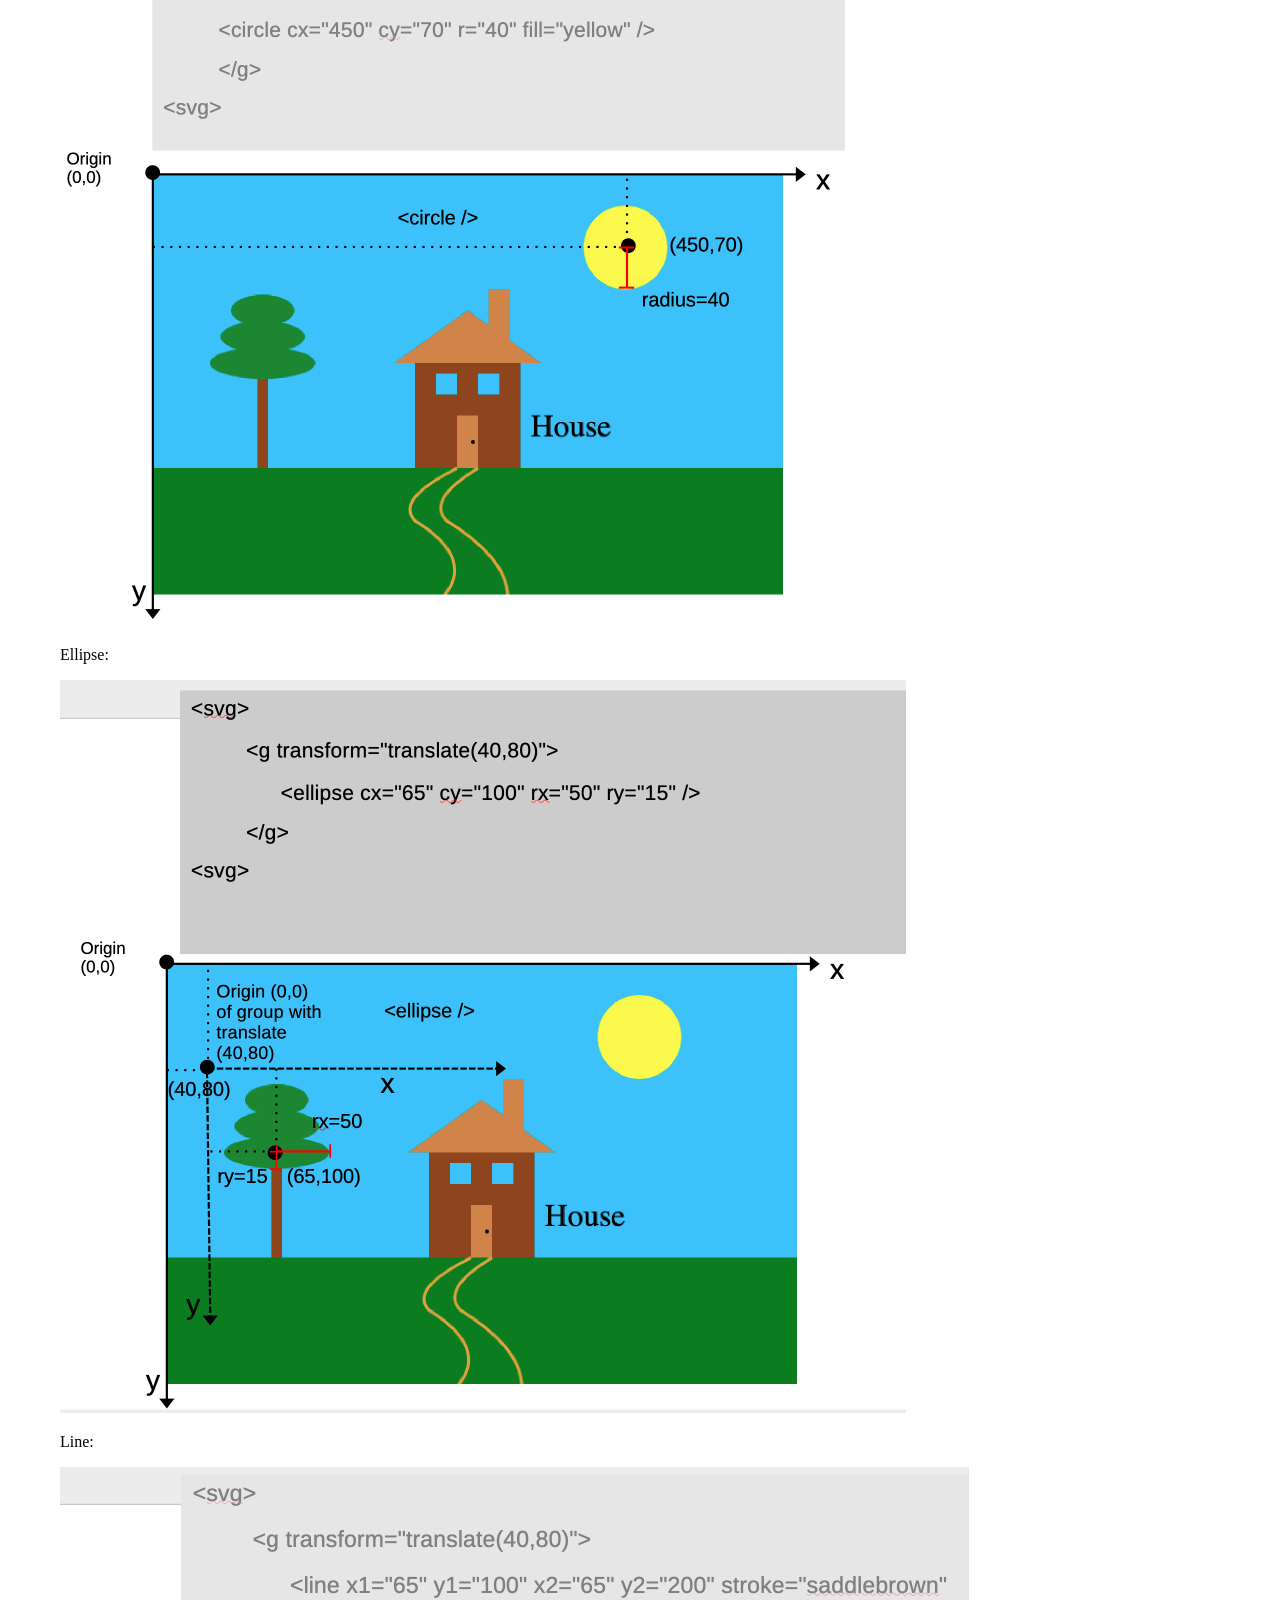
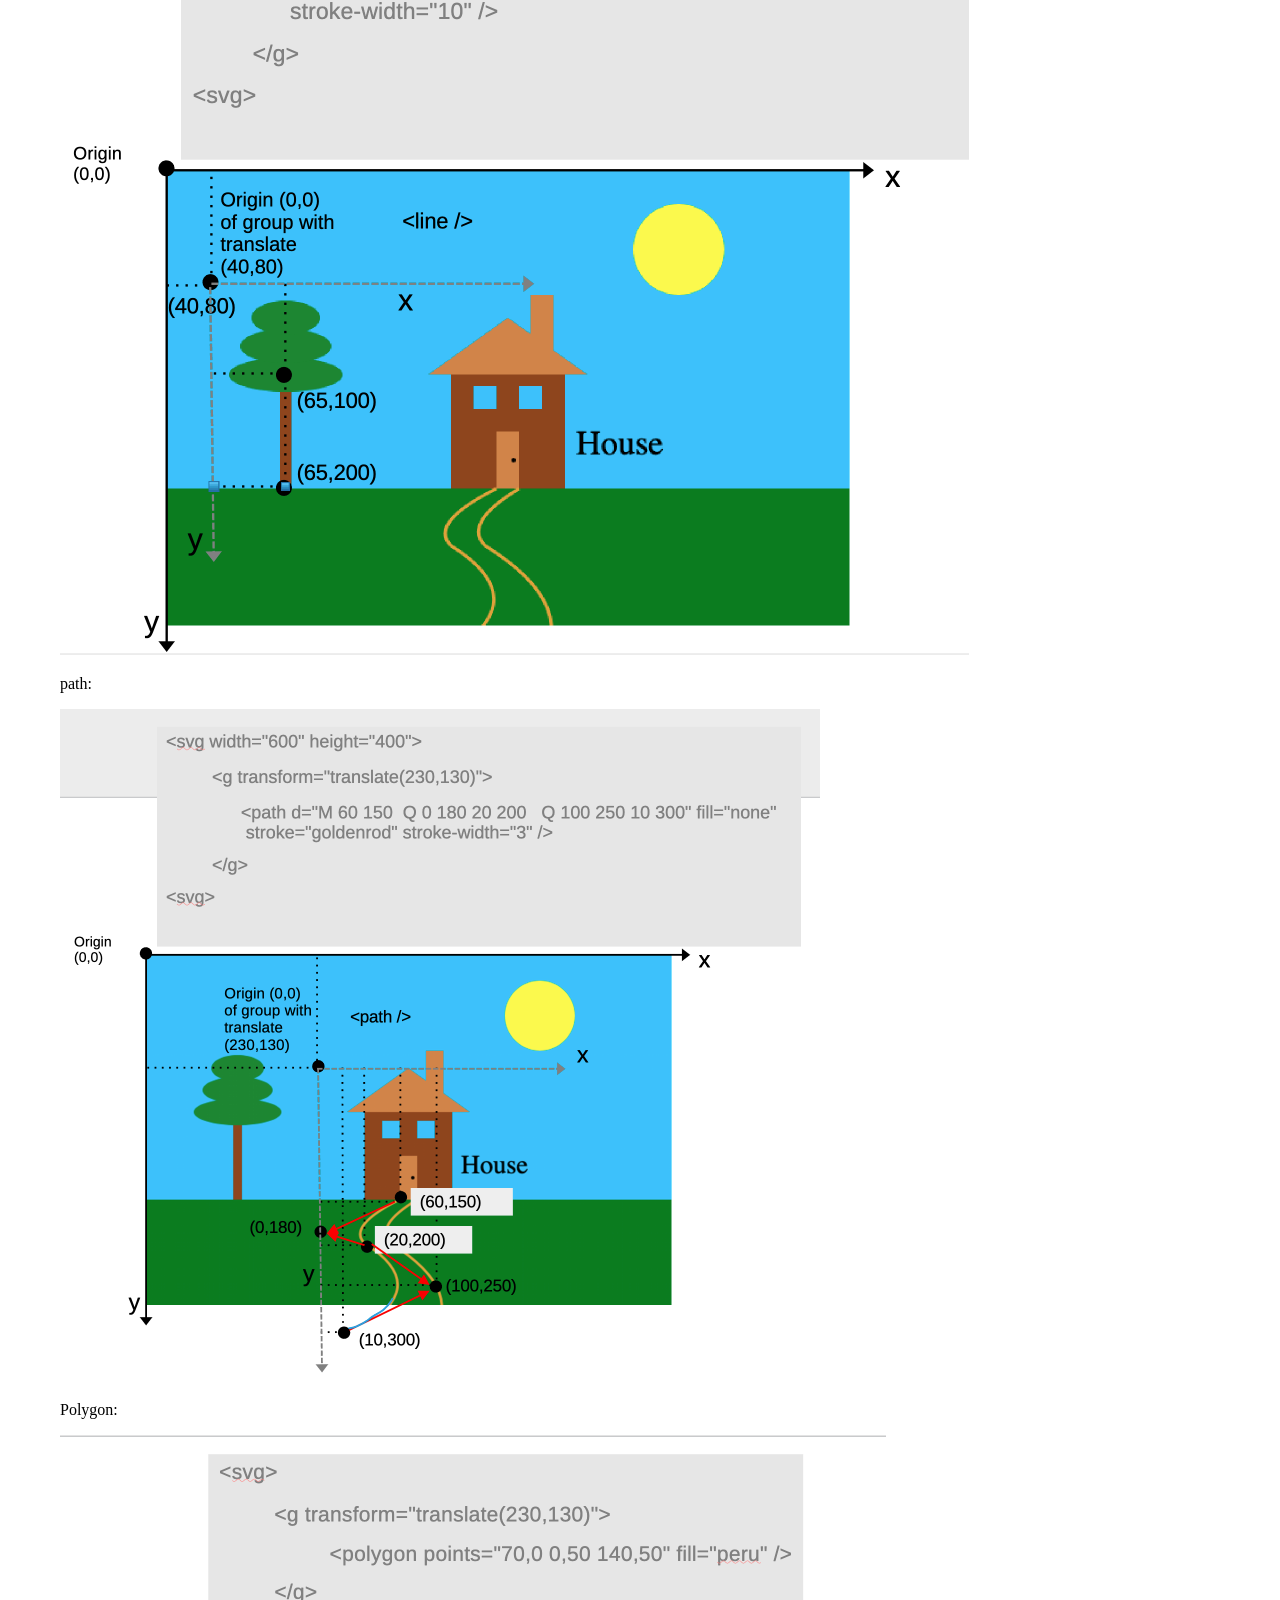
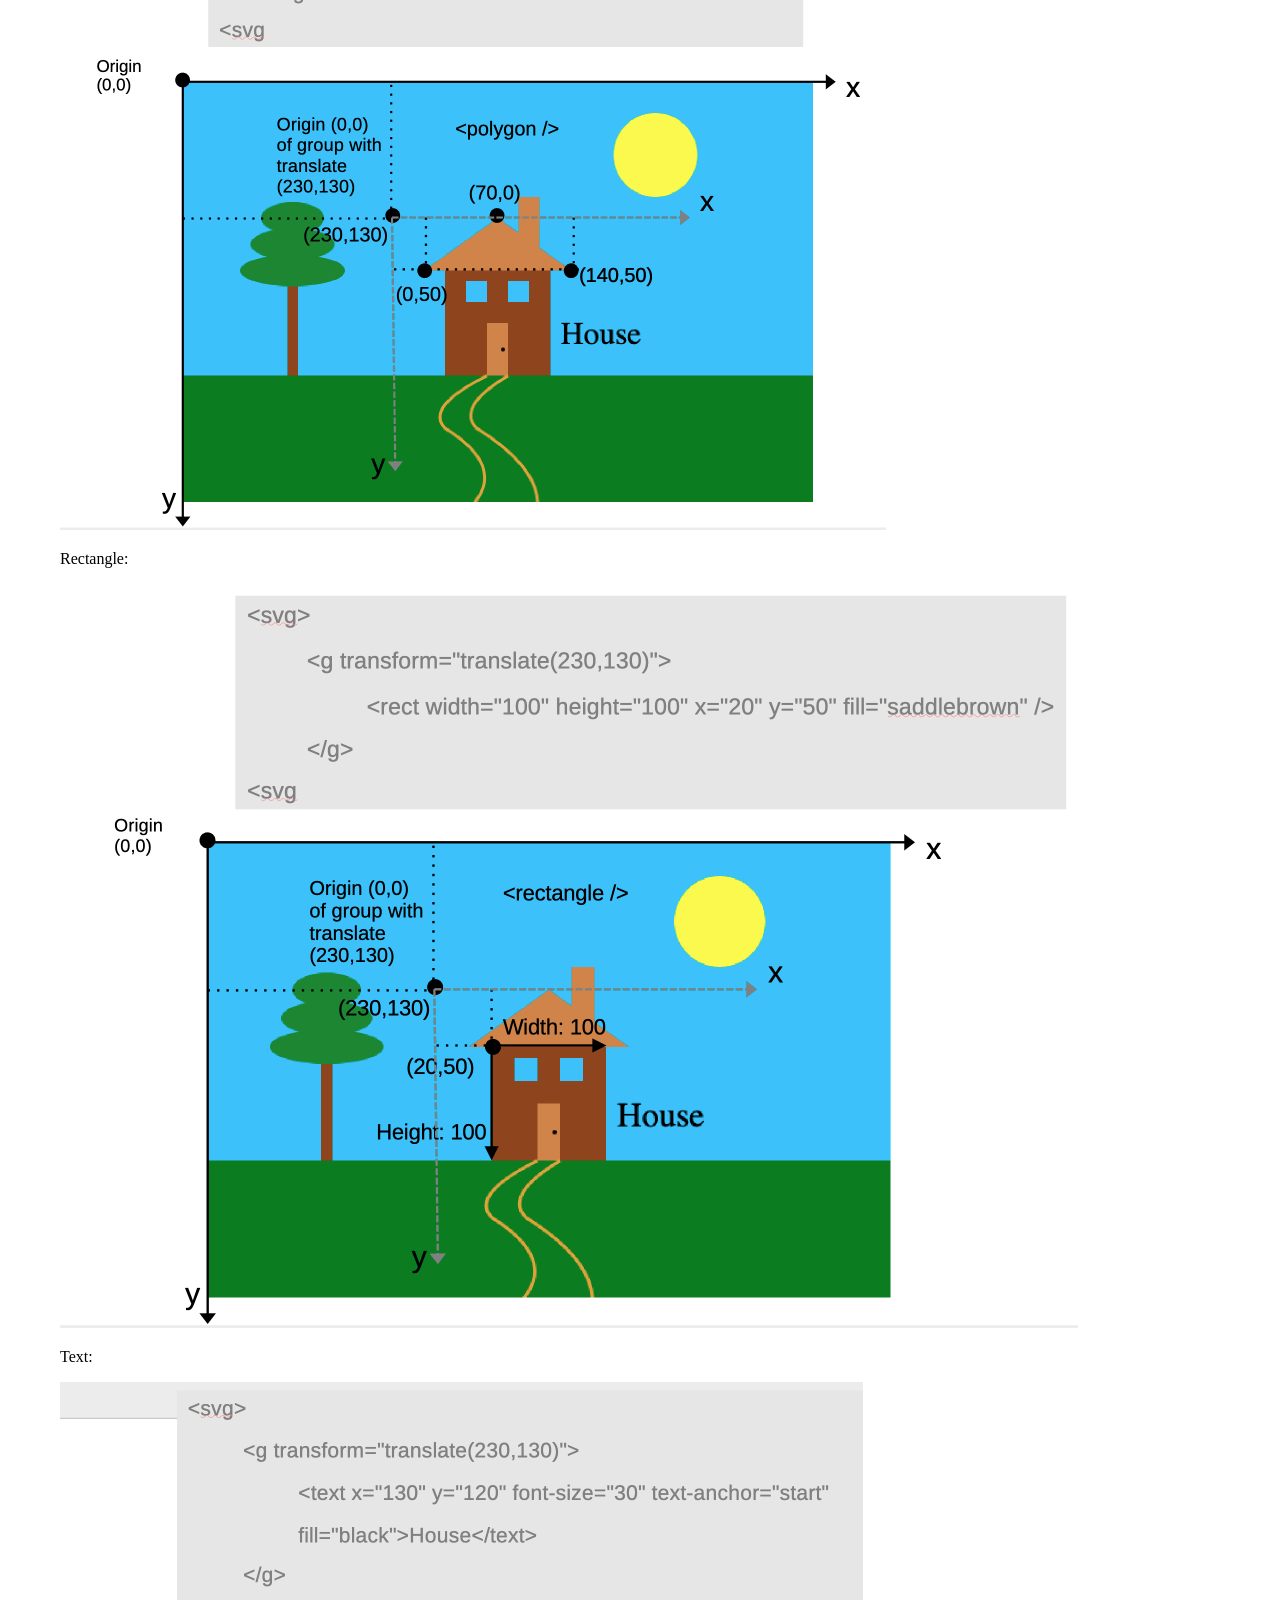
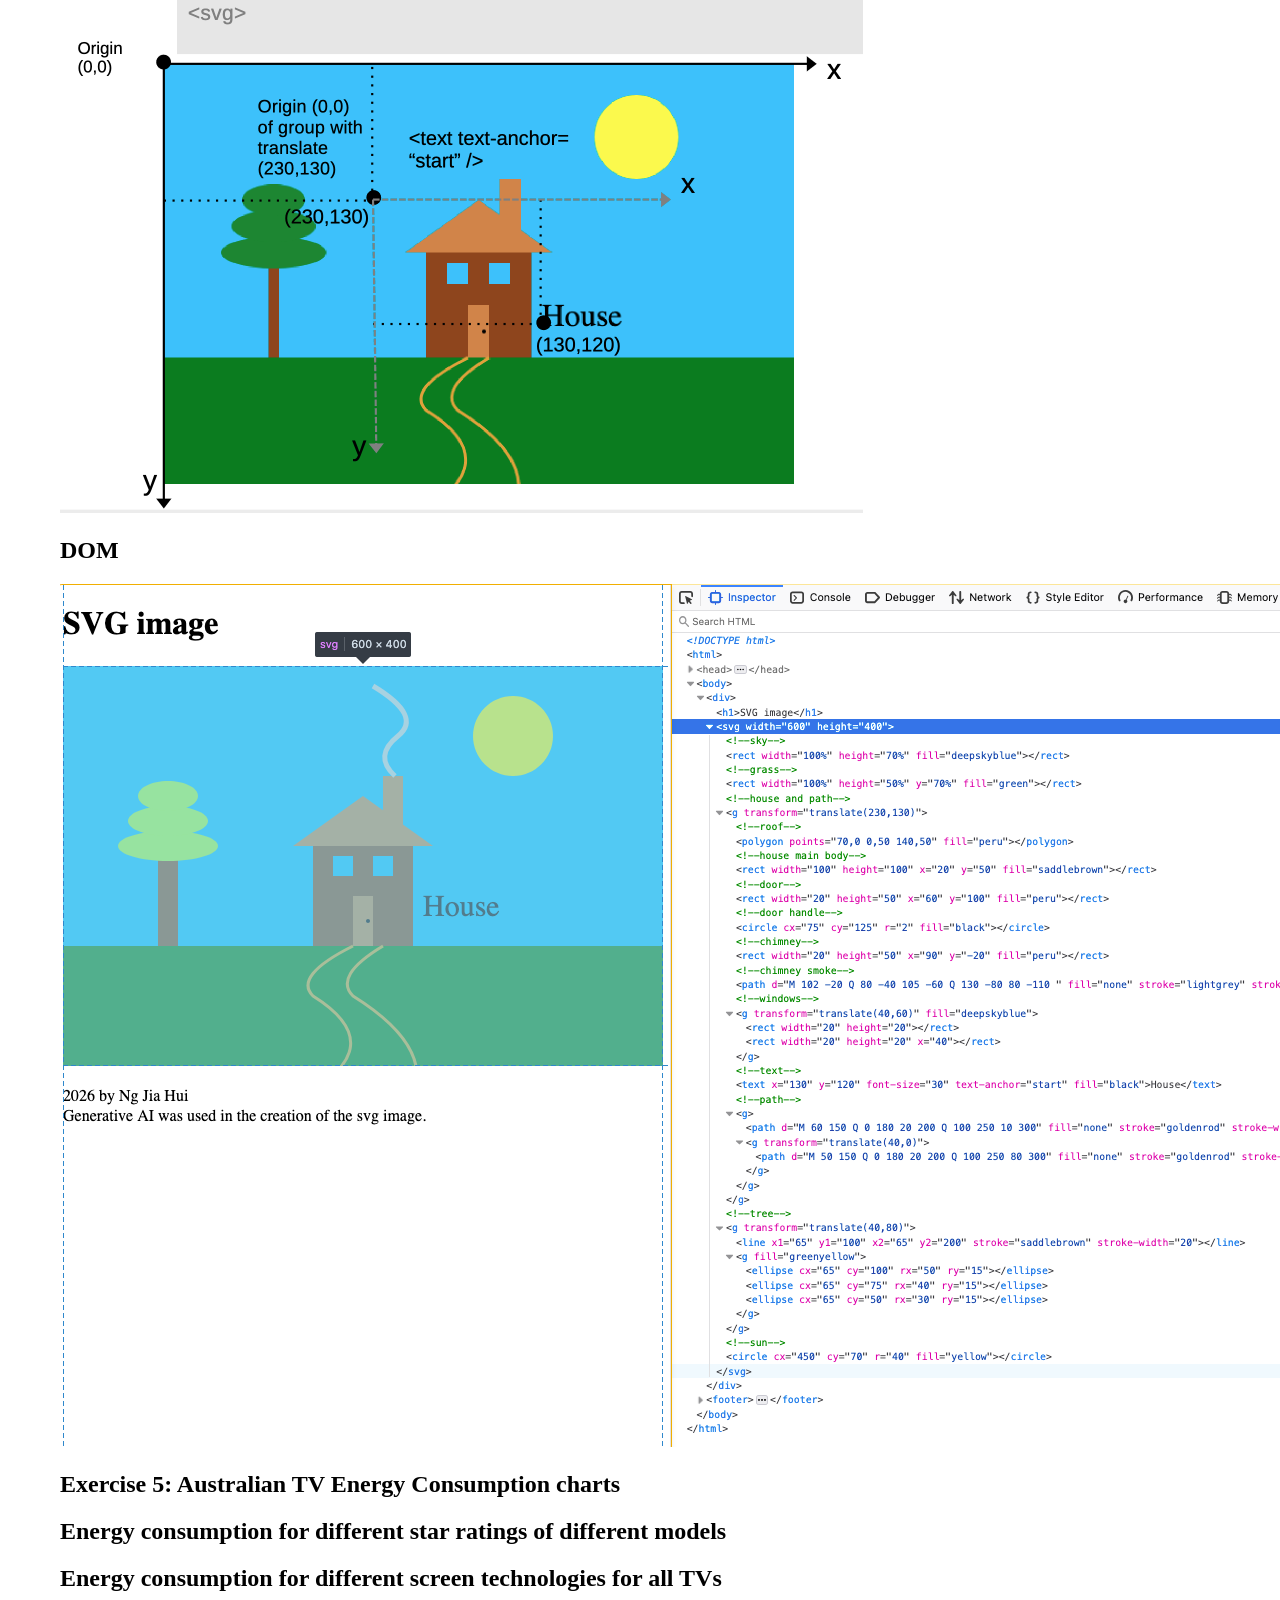
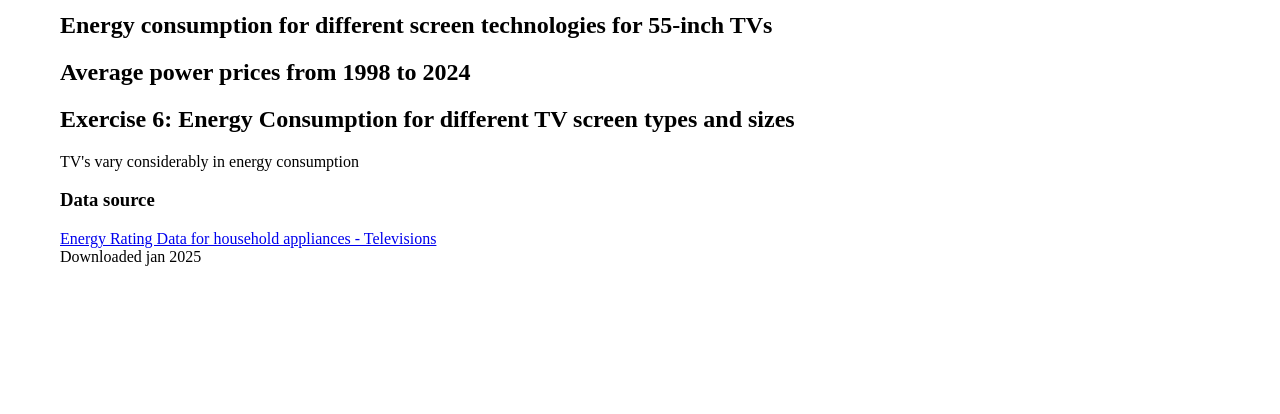
==== commit 71adca59: "add ex4.1 to main tv page" ====
--- a/Exercise 6/index.html
+++ b/Exercise 6/index.html
@@ -22,6 +22,7 @@
             <button id="nav_home" class="selected" onclick="showPage('home')">Home</button>
             <button id="nav_tv" onclick="showPage('tv')">Television</button>
             <button id="nav_about" onclick="showPage('about')">About Us</button>
+            <button id="nav_ex4.1" onclick="showPage('ex4.1')">Exercise 4.1</button>
             <button id="nav_ex5" onclick="showPage('ex5')">Exercise 5</button>
             <button id="nav_ex6" onclick="showPage('ex6')">Exercise 6</button>
         </nav>
@@ -123,7 +124,131 @@
                 <h1>About us</h1>
                 <p>We are the Australia Consumer Group.</p>
             </section>
-
+            <section id="ex4.1" class="page hidden">
+                <h1>SVG image</h1>
+                    <h2>Custom 1:</h2>
+                    <svg width="600" height="400">  
+                        <!-- sky -->
+                        <rect width="100%" height="70%" fill="deepskyblue" />
+                        <!-- grass -->
+                        <rect width="100%" height="50%" y="70%" fill="green" />
+                        <!-- house and path -->
+                        <g transform="translate(230,130)">
+                            <!-- roof -->
+                            <polygon points="70,0 0,50 140,50" fill="peru" />
+                            <!-- house main body -->
+                            <rect width="100" height="100" x="20" y="50" fill="saddlebrown" />
+                            <!-- door -->
+                            <rect width="20" height="50" x="60" y="100" fill="peru" />
+                            <!-- door handle -->
+                            <circle cx="75" cy="125" r="2" fill="black" />
+                            <!-- chimney -->
+                            <rect width="20" height="50" x="90" y="-20" fill="peru" />
+                            <!-- windows -->
+                            <g transform="translate(40,60)" fill="deepskyblue">
+                                <rect width="20" height="20"  />
+                                <rect width="20" height="20" x="40" />
+                            </g>
+                            <!-- text -->
+                            <text x="130" y="120" font-size="30" text-anchor="start" fill="black">House</text> 
+                            <!-- path -->
+                            <g>
+                                <path d="M 60 150  Q 0 180 20 200   Q 100 250 10 300" fill="none" stroke="goldenrod" stroke-width="3" />
+                                <g transform="translate(30,0)">
+                                    <path d="M 50 150  Q 0 180 20 200   Q 100 250 70 300" fill="none" stroke="goldenrod" stroke-width="3" />
+                                </g>
+                            </g>
+                        </g>
+                        <!-- tree -->
+                        <g transform="translate(40,80)">
+                            <line x1="65" y1="100" x2="65" y2="200" stroke="saddlebrown" stroke-width="10" />
+                            <g fill="forestgreen" >
+                                <ellipse cx="65" cy="100" rx="50" ry="15" />
+                                <ellipse cx="65" cy="75" rx="40" ry="15" />
+                                <ellipse cx="65" cy="50" rx="30" ry="15" />     
+                            </g>
+                        </g>
+                        <!-- sun -->
+                        <circle cx="450" cy="70" r="40" fill="yellow" />
+                    </svg>
+                    <h2>Custom 2:</h2>
+                    <svg width="600" height="400">  
+                        <!-- sky -->
+                        <rect width="100%" height="70%" fill="deepskyblue" />
+                        <!-- grass -->
+                        <rect width="100%" height="50%" y="70%" fill="green" />
+
+                        <!-- house and path -->
+                        <g transform="translate(230,130)">
+                            <!-- roof -->
+                            <polygon points="70,0 0,50 140,50" fill="peru" />
+                            <!-- house main body -->
+                            <rect width="100" height="100" x="20" y="50" fill="saddlebrown" />
+                            <!-- door -->
+                            <rect width="20" height="50" x="60" y="100" fill="peru" />
+                            <!-- door handle -->
+                            <circle cx="75" cy="125" r="2" fill="black" />
+                            <!-- chimney -->
+                            <rect width="20" height="50" x="90" y="-20" fill="peru" />
+                            <!-- chimney smoke -->
+                            <path d="M 102 -20  Q 80 -40 105 -60 Q 130 -80 80 -110   " fill="none" stroke="lightgrey" stroke-width="5" />
+                            <!-- windows -->
+                            <g transform="translate(40,70)" fill="deepskyblue">
+                                <rect width="20" height="20"  />
+                                <rect width="20" height="20" x="40" />
+                            </g>
+                            <!-- text -->
+                            <text x="130" y="120" font-size="30" text-anchor="start" fill="black">House</text> 
+                            <!-- path -->
+                            <g>
+                                <path d="M 60 150  Q 0 180 20 200   Q 100 250 10 300" fill="none" stroke="goldenrod" stroke-width="3" />
+                                <g transform="translate(40,0)">
+                                    <path d="M 50 150  Q 0 180 20 200   Q 100 250 80 300" fill="none" stroke="goldenrod" stroke-width="3" />
+                                </g>
+                            </g>
+                        </g>
+
+                        <!-- tree -->
+                        <g transform="translate(40,80)">
+                            <line x1="65" y1="100" x2="65" y2="200" stroke="saddlebrown" stroke-width="20" />
+                            <g fill="greenyellow" >
+                                <ellipse cx="65" cy="100" rx="50" ry="15" />
+                                <ellipse cx="65" cy="75" rx="40" ry="15" />
+                                <ellipse cx="65" cy="50" rx="30" ry="15" />     
+                            </g>
+                        </g>
+
+                        <!-- sun -->
+                        <circle cx="450" cy="70" r="40" fill="yellow" />
+
+                    </svg>
+                </div>
+                <div>
+                    <h2>SVG coordinate system</h2>
+                    <p>circle:</p>
+                    <img src="images/circle.png" >
+                    <p>Ellipse:</p>
+                    <img src="images/ellipse.png" >
+                    <p>Line:</p>
+                    <img src="images/line.png" >
+                    <p>path:</p>
+                    <img src="images/path.png" >
+                    <p>Polygon:</p>
+                    <img src="images/polygon.png" >
+                    <p>Rectangle:</p>
+                    <img src="images/rectangle.png" >
+                    <p>Text:</p>
+                    <img src="images/text.png" >
+                </div>
+
+                <div>
+                    <h2>DOM</h2>
+                    <img src="images/dom_screenshot.png" >
+                </div>
+                
+
+
+            </section>
             <section id="ex5" class="page hidden">
                 <h1>Exercise 5: Australian TV Energy Consumption charts</h1>
                 <h2>Energy consumption for different star ratings of different models</h2>
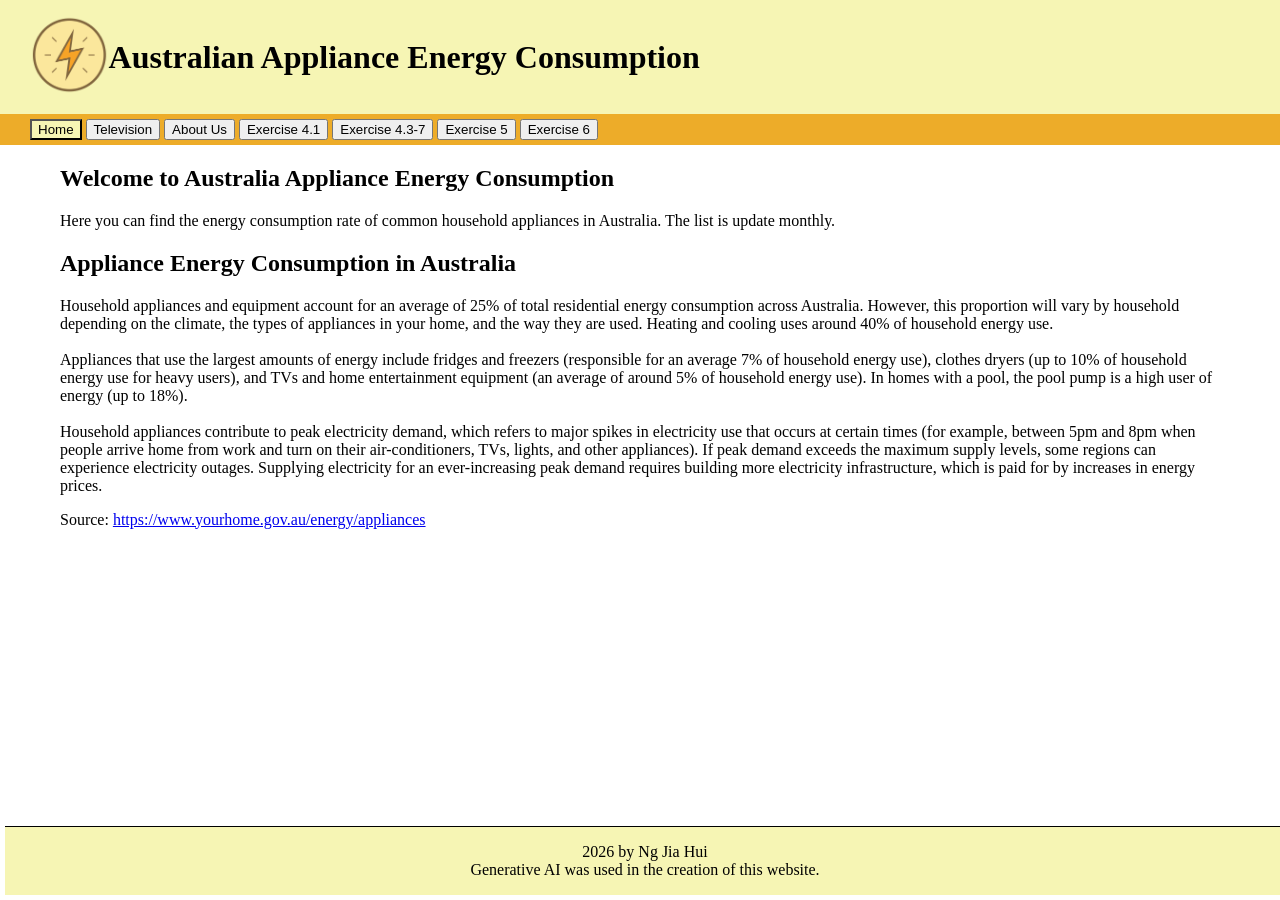
==== commit 28479351: "moving 4.3-7 to new page" ====
--- a/Exercise 6/index.html
+++ b/Exercise 6/index.html
@@ -22,7 +22,8 @@
             <button id="nav_home" class="selected" onclick="showPage('home')">Home</button>
             <button id="nav_tv" onclick="showPage('tv')">Television</button>
             <button id="nav_about" onclick="showPage('about')">About Us</button>
-            <button id="nav_ex4.1" onclick="showPage('ex4.1')">Exercise 4.1</button>
+            <button id="nav_ex4-1" onclick="showPage('ex4-1')">Exercise 4.1</button>
+            <button id="nav_ex4-3" onclick="showPage('ex4-3')">Exercise 4.3-7</button>
             <button id="nav_ex5" onclick="showPage('ex5')">Exercise 5</button>
             <button id="nav_ex6" onclick="showPage('ex6')">Exercise 6</button>
         </nav>
@@ -40,13 +41,11 @@
                 <br><br>
                 Household appliances contribute to peak electricity demand, which refers to major spikes in electricity use that occurs at certain times (for example, between 5pm and 8pm when people arrive home from work and turn on their air-conditioners, TVs, lights, and other appliances). If peak demand exceeds the maximum supply levels, some regions can experience electricity outages. Supplying electricity for an ever-increasing peak demand requires building more electricity infrastructure, which is paid for by increases in energy prices.
                 </p>
-                <p>(exercise 4 bar chart moved to TV page)</p>
                 <p>Source: <a href="https://www.yourhome.gov.au/energy/appliances">https://www.yourhome.gov.au/energy/appliances</a></p>
 
             </section>
             <section id="tv" class="page hidden">
                 <h1>TV</h1>
-                <p>(exercise 4.7 bar chart moved to screen technology section)</p>
                 <p>Depending on level of usage, TV may be a take up a portion of energy bills. However, that does not mean that we should stop watching TVs, but rather we should purchase energy efficient TVs so that we are able to continue watching TVs without putting a dent on our budget. However, there are so many TV models in the market that consumers get confused on how to select the most energy efficient TV. For example, according to the energy rating data for household appliances provided by the Australian government for our research (the data for TV is available at: <a href="https://data.gov.au/data/dataset/energy-rating-for-household-appliances/resource/93a615e5-935e-4713-a4b0-379e3f6dedc9">https://data.gov.au/data/dataset/energy-rating-for-household-appliances/resource/93a615e5-935e-4713-a4b0-379e3f6dedc9</a>), there are 4573 TV models in Australia currently available in the market. With so many models to choose from, how do consumers ensure that they are selecting the most energy efficient model to minimize their energy bills?
                 <br><br>
                 There are several factors that influences the energy consumption of TVs, including screen technology and screen size.</p>
@@ -66,7 +65,7 @@
 
                 <p>For simplicity's sake, we will be using avg_mode_power, which is the amount of energy used by the appliance when the television is in use, since how much power the TV consumes when it is switched on and actively in use is a more realistic indicator of energy use for an average consumer. We will get the mean value of avg_mode_power for each type of screen technology, and the screen technology with the lowest mean value will be the one that consumes the least energy. The results are as follows:</p>
 
-                <div class="responsive-svg-container">
+                <img src="images/datagraph_tech.png" alt="Bar chart showing the mean of energy use when the tv is in use for each screen technology.">   
                     
                 </div>   
 
@@ -124,7 +123,7 @@
                 <h1>About us</h1>
                 <p>We are the Australia Consumer Group.</p>
             </section>
-            <section id="ex4.1" class="page hidden">
+            <section id="ex4-1" class="page hidden">
                 <h1>SVG image</h1>
                     <h2>Custom 1:</h2>
                     <svg width="600" height="400">  
@@ -249,6 +248,23 @@
 
 
             </section>
+            <section id="ex4-3" class="page hidden">
+                <h1>Exercise 4.3</h1>
+                <div class="responsive-svg-container" id="ex4-3-responsive-svg-container">
+                </div>
+                <h1>Exercise 4.4</h1>
+                <div class="responsive-svg-container" id="ex4-4-responsive-svg-container">
+                </div>
+                <h1>Exercise 4.5</h1>
+                <div class="responsive-svg-container" id=="ex4-5-responsive-svg-container">
+                </div>
+                <h1>Exercise 4.6</h1>
+                <div class="responsive-svg-container" id="ex4-6-responsive-svg-container">
+                </div>
+                <h1>Exercise 4.7</h1>
+                <div class="responsive-svg-container" id="ex4-7-responsive-svg-container">
+                </div>
+            </section>
             <section id="ex5" class="page hidden">
                 <h1>Exercise 5: Australian TV Energy Consumption charts</h1>
                 <h2>Energy consumption for different star ratings of different models</h2>
@@ -284,7 +300,7 @@
                  </div>
             </section>
 
-            <br><br><br><br>
+            <br><br><br><br><br><br><br><br>
         </main>
         <footer>
             <p id="footer_text">2026 by Ng Jia Hui<br>Generative AI was used in the creation of this website.</p>
--- a/Exercise 6/css/base.css
+++ b/Exercise 6/css/base.css
@@ -11,12 +11,24 @@
   align-items: center;
 }
  
+nav {
+  padding: 5px 30px; 
+  background-color: #edac29;
+}
 
+.selected{
+  background-color: #f6f5b4;
+}
 
 main {
   padding: 0px 60px;
-  padding-bottom: 60px;
 }
+
+
+.hidden {
+  display: none;
+}
+
 
 footer {
   position: fixed;
@@ -30,7 +42,7 @@
   justify-content: center;  
 }
 
-footer_text p {
+#footer_text {
   text-align: center;
 }
 
--- a/Exercise 6/css/visualisations.css
+++ b/Exercise 6/css/visualisations.css
@@ -1,7 +1,9 @@
 /* responsive container of svg element */
 .responsive-svg-container {
+    margin-right: auto;
+    margin-left: auto;
     width: 100%;
-    max-width: 1000px;
+    max-width: 1200px;
 }
 
 @media screen and (max-width: 596px) {
